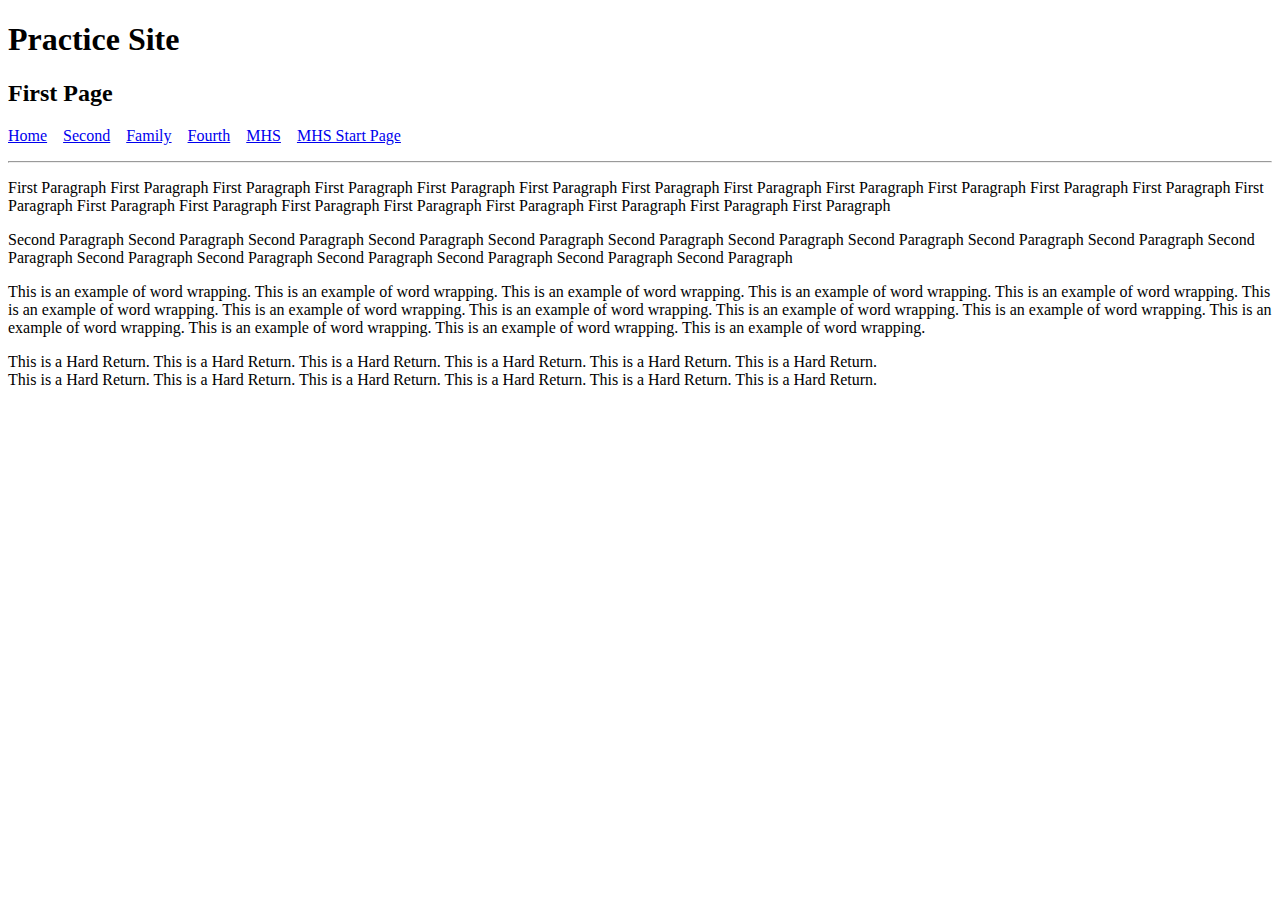
==== index.html @ 09d9230c "Removed duplicates" ====
<!DOCTYPE html>
<html lang="en">
<head>
    <meta charset="utf-8">
    <title>Home Page</title>
</head>

<body>
	<h1>Practice Site</h1>
	<h2>First Page</h2>
	<p><a href="index.html">Home</a>&nbsp;&nbsp;&nbsp;&nbsp;<a href="second.html">Second</a>&nbsp;&nbsp;&nbsp;&nbsp;<a href="family.html">Family</a>&nbsp;&nbsp;&nbsp;&nbsp;<a href="fourth.html">Fourth</a>&nbsp;&nbsp;&nbsp;&nbsp;<a href="https://milfordschools.org" target="_blank">MHS</a>&nbsp;&nbsp;&nbsp;&nbsp;<a href="https://milfordschools.me" target="_blank">MHS Start Page</a></p>
	<hr>
	<p>First Paragraph First Paragraph First Paragraph First Paragraph First Paragraph First Paragraph First Paragraph First Paragraph First Paragraph First Paragraph First Paragraph First Paragraph First Paragraph First Paragraph First Paragraph First Paragraph First Paragraph First Paragraph First Paragraph First Paragraph First Paragraph </p>
	<p>Second Paragraph Second Paragraph Second Paragraph Second Paragraph Second Paragraph Second Paragraph Second Paragraph Second Paragraph Second Paragraph Second Paragraph Second Paragraph Second Paragraph Second Paragraph Second Paragraph Second Paragraph Second Paragraph Second Paragraph </p>
	
	<p>This is an example of word wrapping. This is an example of word wrapping. This is an example of word wrapping. This is an example of word wrapping. This is an example of word wrapping. This is an example of word wrapping. This is an example of word wrapping. This is an example of word wrapping. This is an example of word wrapping. This is an example of word wrapping. This is an example of word wrapping. This is an example of word wrapping. This is an example of word wrapping. This is an example of word wrapping. </p>
	
	<p>This is a Hard Return. This is a Hard Return. This is a Hard Return. This is a Hard Return. This is a Hard Return. This is a Hard Return. <br> This is a Hard Return. This is a Hard Return. This is a Hard Return. This is a Hard Return. This is a Hard Return. This is a Hard Return. </p>
</body>
</html>
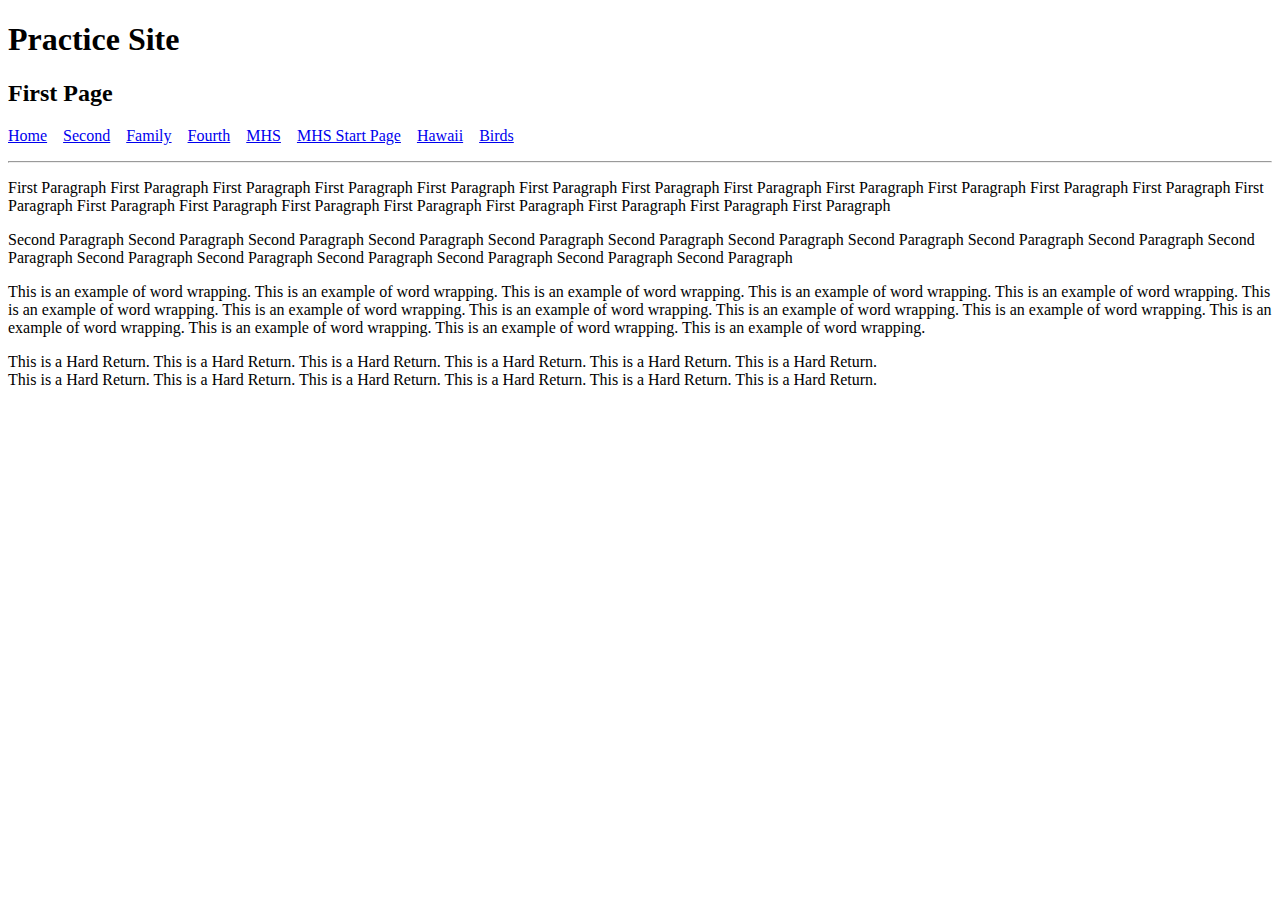
==== commit 6aeafb4b: "Added folders, added photos, added navigations" ====
--- a/index.html
+++ b/index.html
@@ -8,7 +8,7 @@
 <body>
 	<h1>Practice Site</h1>
 	<h2>First Page</h2>
-	<p><a href="index.html">Home</a>&nbsp;&nbsp;&nbsp;&nbsp;<a href="second.html">Second</a>&nbsp;&nbsp;&nbsp;&nbsp;<a href="family.html">Family</a>&nbsp;&nbsp;&nbsp;&nbsp;<a href="fourth.html">Fourth</a>&nbsp;&nbsp;&nbsp;&nbsp;<a href="https://milfordschools.org" target="_blank">MHS</a>&nbsp;&nbsp;&nbsp;&nbsp;<a href="https://milfordschools.me" target="_blank">MHS Start Page</a></p>
+	<p><a href="index.html">Home</a>&nbsp;&nbsp;&nbsp;&nbsp;<a href="second.html">Second</a>&nbsp;&nbsp;&nbsp;&nbsp;<a href="family.html">Family</a>&nbsp;&nbsp;&nbsp;&nbsp;<a href="fourth.html">Fourth</a>&nbsp;&nbsp;&nbsp;&nbsp;<a href="https://milfordschools.org" target="_blank">MHS</a>&nbsp;&nbsp;&nbsp;&nbsp;<a href="https://milfordschools.me" target="_blank">MHS Start Page</a>&nbsp;&nbsp;&nbsp;&nbsp;<a href="Hawaii finished - Copy/hawaii.html">Hawaii</a>&nbsp;&nbsp;&nbsp;&nbsp;<a href="Birds/birds.html">Birds</a></p>
 	<hr>
 	<p>First Paragraph First Paragraph First Paragraph First Paragraph First Paragraph First Paragraph First Paragraph First Paragraph First Paragraph First Paragraph First Paragraph First Paragraph First Paragraph First Paragraph First Paragraph First Paragraph First Paragraph First Paragraph First Paragraph First Paragraph First Paragraph </p>
 	<p>Second Paragraph Second Paragraph Second Paragraph Second Paragraph Second Paragraph Second Paragraph Second Paragraph Second Paragraph Second Paragraph Second Paragraph Second Paragraph Second Paragraph Second Paragraph Second Paragraph Second Paragraph Second Paragraph Second Paragraph </p>
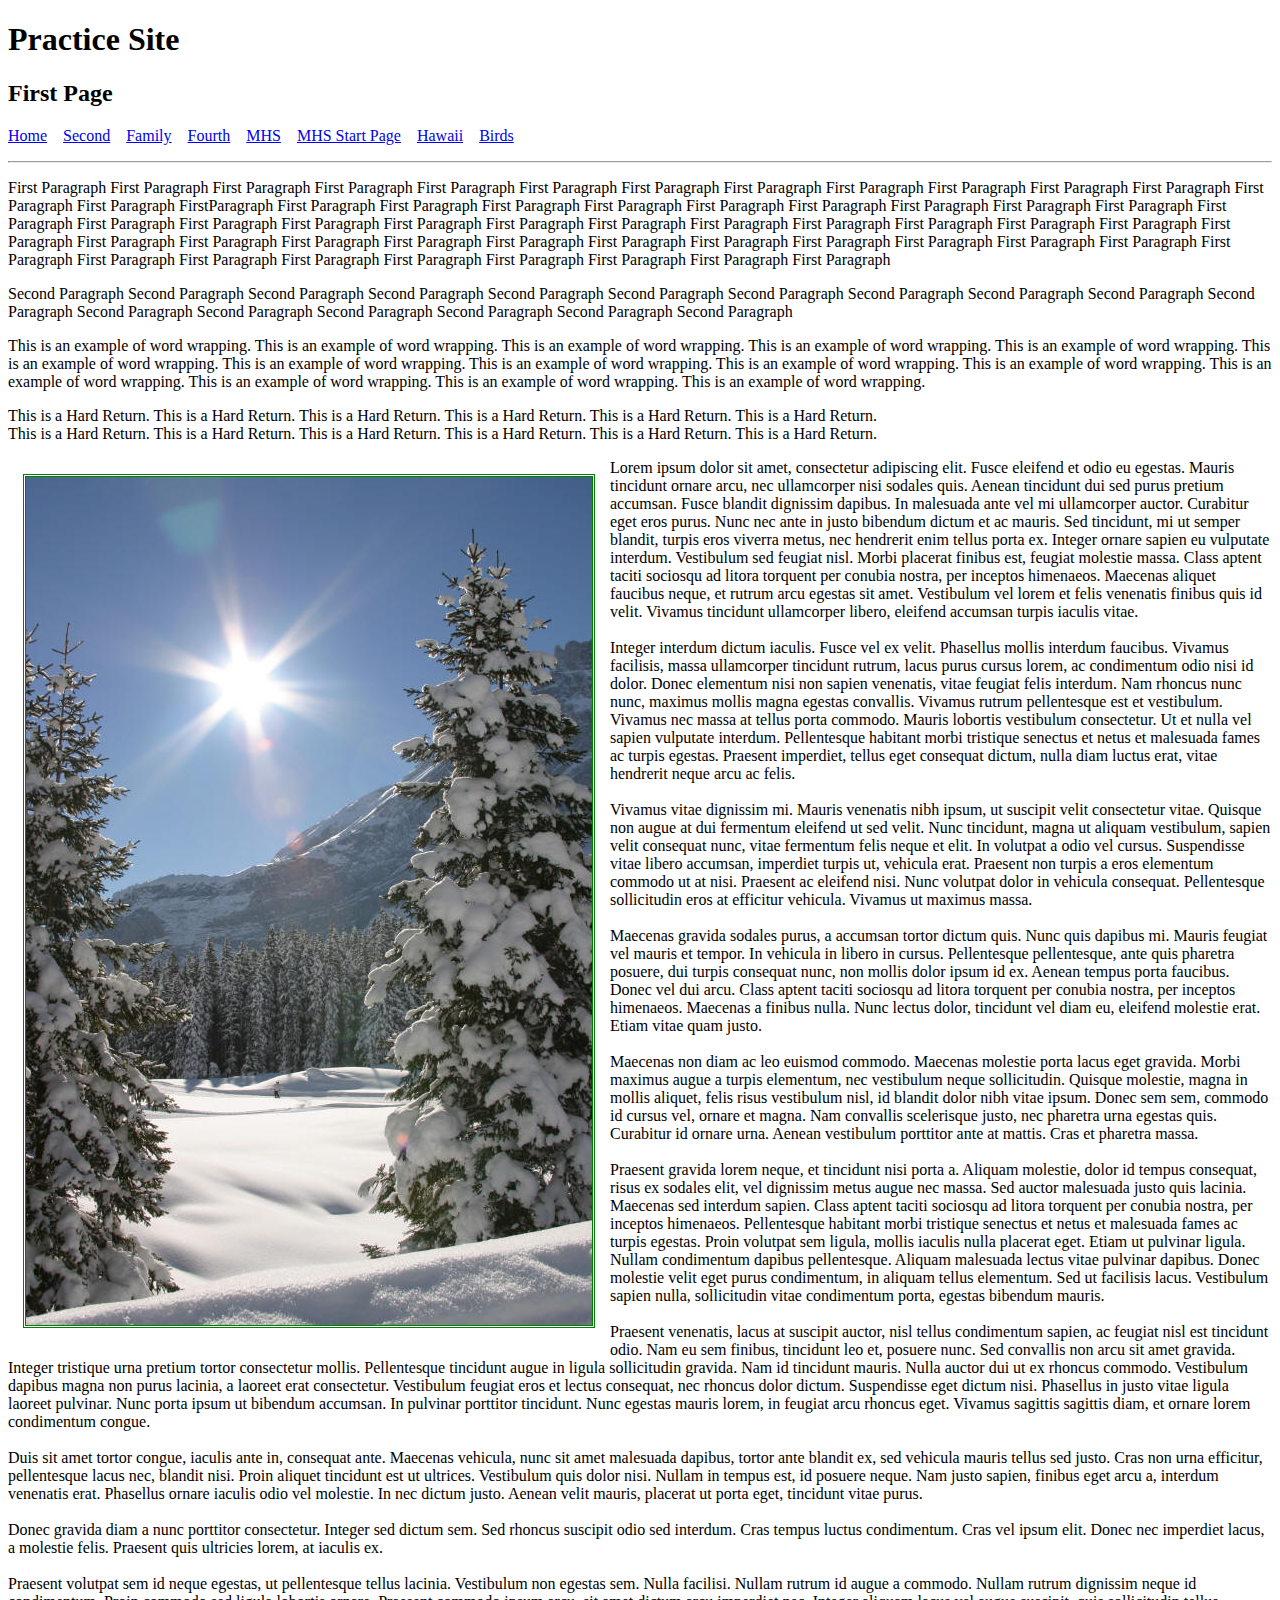
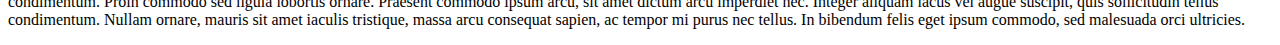
==== commit 8817a9b3: "CSS Changes" ====
--- a/index.html
+++ b/index.html
@@ -1,6 +1,7 @@
 <!DOCTYPE html>
 <html lang="en">
 <head>
+	<link rel="stylesheet" type="text/css" href="main.css">
     <meta charset="utf-8">
     <title>Home Page</title>
 </head>
@@ -10,12 +11,36 @@
 	<h2>First Page</h2>
 	<p><a href="index.html">Home</a>&nbsp;&nbsp;&nbsp;&nbsp;<a href="second.html">Second</a>&nbsp;&nbsp;&nbsp;&nbsp;<a href="family.html">Family</a>&nbsp;&nbsp;&nbsp;&nbsp;<a href="fourth.html">Fourth</a>&nbsp;&nbsp;&nbsp;&nbsp;<a href="https://milfordschools.org" target="_blank">MHS</a>&nbsp;&nbsp;&nbsp;&nbsp;<a href="https://milfordschools.me" target="_blank">MHS Start Page</a>&nbsp;&nbsp;&nbsp;&nbsp;<a href="Hawaii finished - Copy/hawaii.html">Hawaii</a>&nbsp;&nbsp;&nbsp;&nbsp;<a href="Birds/birds.html">Birds</a></p>
 	<hr>
-	<p>First Paragraph First Paragraph First Paragraph First Paragraph First Paragraph First Paragraph First Paragraph First Paragraph First Paragraph First Paragraph First Paragraph First Paragraph First Paragraph First Paragraph First Paragraph First Paragraph First Paragraph First Paragraph First Paragraph First Paragraph First Paragraph </p>
+	
+	<p>First Paragraph First Paragraph First Paragraph   First Paragraph First Paragraph First Paragraph First Paragraph First Paragraph First Paragraph First Paragraph First Paragraph First Paragraph First Paragraph First Paragraph FirstParagraph First Paragraph First Paragraph First Paragraph First Paragraph First Paragraph First Paragraph First Paragraph First Paragraph First Paragraph First Paragraph First Paragraph First Paragraph First Paragraph First Paragraph First Paragraph First Paragraph First Paragraph First Paragraph First Paragraph First Paragraph First Paragraph First Paragraph First Paragraph First Paragraph First Paragraph First Paragraph First Paragraph First Paragraph First Paragraph First Paragraph First Paragraph First Paragraph First Paragraph First Paragraph First Paragraph First Paragraph First Paragraph First Paragraph First Paragraph First Paragraph First Paragraph First Paragraph </p>
 	<p>Second Paragraph Second Paragraph Second Paragraph Second Paragraph Second Paragraph Second Paragraph Second Paragraph Second Paragraph Second Paragraph Second Paragraph Second Paragraph Second Paragraph Second Paragraph Second Paragraph Second Paragraph Second Paragraph Second Paragraph </p>
 	
 	<p>This is an example of word wrapping. This is an example of word wrapping. This is an example of word wrapping. This is an example of word wrapping. This is an example of word wrapping. This is an example of word wrapping. This is an example of word wrapping. This is an example of word wrapping. This is an example of word wrapping. This is an example of word wrapping. This is an example of word wrapping. This is an example of word wrapping. This is an example of word wrapping. This is an example of word wrapping. </p>
 	
 	<p>This is a Hard Return. This is a Hard Return. This is a Hard Return. This is a Hard Return. This is a Hard Return. This is a Hard Return. <br> This is a Hard Return. This is a Hard Return. This is a Hard Return. This is a Hard Return. This is a Hard Return. This is a Hard Return. </p>
+	
+	
+	<p>
+<img src="images2/pics/winter.jpg" class="leftImage" align="baseline" />
+Lorem ipsum dolor sit amet, consectetur adipiscing elit. Fusce eleifend et odio eu egestas. Mauris tincidunt ornare arcu, nec ullamcorper nisi sodales quis. Aenean tincidunt dui sed purus pretium accumsan. Fusce blandit dignissim dapibus. In malesuada ante vel mi ullamcorper auctor. Curabitur eget eros purus. Nunc nec ante in justo bibendum dictum et ac mauris. Sed tincidunt, mi ut semper blandit, turpis eros viverra metus, nec hendrerit enim tellus porta ex. Integer ornare sapien eu vulputate interdum. Vestibulum sed feugiat nisl. Morbi placerat finibus est, feugiat molestie massa. Class aptent taciti sociosqu ad litora torquent per conubia nostra, per inceptos himenaeos. Maecenas aliquet faucibus neque, et rutrum arcu egestas sit amet. Vestibulum vel lorem et felis venenatis finibus quis id velit. Vivamus tincidunt ullamcorper libero, eleifend accumsan turpis iaculis vitae. <br><br>
+
+Integer interdum dictum iaculis. Fusce vel ex velit. Phasellus mollis interdum faucibus. Vivamus facilisis, massa ullamcorper tincidunt rutrum, lacus purus cursus lorem, ac condimentum odio nisi id dolor. Donec elementum nisi non sapien venenatis, vitae feugiat felis interdum. Nam rhoncus nunc nunc, maximus mollis magna egestas convallis. Vivamus rutrum pellentesque est et vestibulum. Vivamus nec massa at tellus porta commodo. Mauris lobortis vestibulum consectetur. Ut et nulla vel sapien vulputate interdum. Pellentesque habitant morbi tristique senectus et netus et malesuada fames ac turpis egestas. Praesent imperdiet, tellus eget consequat dictum, nulla diam luctus erat, vitae hendrerit neque arcu ac felis.<br><br>
+
+Vivamus vitae dignissim mi. Mauris venenatis nibh ipsum, ut suscipit velit consectetur vitae. Quisque non augue at dui fermentum eleifend ut sed velit. Nunc tincidunt, magna ut aliquam vestibulum, sapien velit consequat nunc, vitae fermentum felis neque et elit. In volutpat a odio vel cursus. Suspendisse vitae libero accumsan, imperdiet turpis ut, vehicula erat. Praesent non turpis a eros elementum commodo ut at nisi. Praesent ac eleifend nisi. Nunc volutpat dolor in vehicula consequat. Pellentesque sollicitudin eros at efficitur vehicula. Vivamus ut maximus massa. <br><br>
+
+Maecenas gravida sodales purus, a accumsan tortor dictum quis. Nunc quis dapibus mi. Mauris feugiat vel mauris et tempor. In vehicula in libero in cursus. Pellentesque pellentesque, ante quis pharetra posuere, dui turpis consequat nunc, non mollis dolor ipsum id ex. Aenean tempus porta faucibus. Donec vel dui arcu. Class aptent taciti sociosqu ad litora torquent per conubia nostra, per inceptos himenaeos. Maecenas a finibus nulla. Nunc lectus dolor, tincidunt vel diam eu, eleifend molestie erat. Etiam vitae quam justo.<br><br>
+
+Maecenas non diam ac leo euismod commodo. Maecenas molestie porta lacus eget gravida. Morbi maximus augue a turpis elementum, nec vestibulum neque sollicitudin. Quisque molestie, magna in mollis aliquet, felis risus vestibulum nisl, id blandit dolor nibh vitae ipsum. Donec sem sem, commodo id cursus vel, ornare et magna. Nam convallis scelerisque justo, nec pharetra urna egestas quis. Curabitur id ornare urna. Aenean vestibulum porttitor ante at mattis. Cras et pharetra massa.<br><br>
+
+Praesent gravida lorem neque, et tincidunt nisi porta a. Aliquam molestie, dolor id tempus consequat, risus ex sodales elit, vel dignissim metus augue nec massa. Sed auctor malesuada justo quis lacinia. Maecenas sed interdum sapien. Class aptent taciti sociosqu ad litora torquent per conubia nostra, per inceptos himenaeos. Pellentesque habitant morbi tristique senectus et netus et malesuada fames ac turpis egestas. Proin volutpat sem ligula, mollis iaculis nulla placerat eget. Etiam ut pulvinar ligula. Nullam condimentum dapibus pellentesque. Aliquam malesuada lectus vitae pulvinar dapibus. Donec molestie velit eget purus condimentum, in aliquam tellus elementum. Sed ut facilisis lacus. Vestibulum sapien nulla, sollicitudin vitae condimentum porta, egestas bibendum mauris.<br><br>
+
+Praesent venenatis, lacus at suscipit auctor, nisl tellus condimentum sapien, ac feugiat nisl est tincidunt odio. Nam eu sem finibus, tincidunt leo et, posuere nunc. Sed convallis non arcu sit amet gravida. Integer tristique urna pretium tortor consectetur mollis. Pellentesque tincidunt augue in ligula sollicitudin gravida. Nam id tincidunt mauris. Nulla auctor dui ut ex rhoncus commodo. Vestibulum dapibus magna non purus lacinia, a laoreet erat consectetur. Vestibulum feugiat eros et lectus consequat, nec rhoncus dolor dictum. Suspendisse eget dictum nisi. Phasellus in justo vitae ligula laoreet pulvinar. Nunc porta ipsum ut bibendum accumsan. In pulvinar porttitor tincidunt. Nunc egestas mauris lorem, in feugiat arcu rhoncus eget. Vivamus sagittis sagittis diam, et ornare lorem condimentum congue.<br><br>
+
+Duis sit amet tortor congue, iaculis ante in, consequat ante. Maecenas vehicula, nunc sit amet malesuada dapibus, tortor ante blandit ex, sed vehicula mauris tellus sed justo. Cras non urna efficitur, pellentesque lacus nec, blandit nisi. Proin aliquet tincidunt est ut ultrices. Vestibulum quis dolor nisi. Nullam in tempus est, id posuere neque. Nam justo sapien, finibus eget arcu a, interdum venenatis erat. Phasellus ornare iaculis odio vel molestie. In nec dictum justo. Aenean velit mauris, placerat ut porta eget, tincidunt vitae purus.<br><br>
+
+Donec gravida diam a nunc porttitor consectetur. Integer sed dictum sem. Sed rhoncus suscipit odio sed interdum. Cras tempus luctus condimentum. Cras vel ipsum elit. Donec nec imperdiet lacus, a molestie felis. Praesent quis ultricies lorem, at iaculis ex.<br><br>
+
+Praesent volutpat sem id neque egestas, ut pellentesque tellus lacinia. Vestibulum non egestas sem. Nulla facilisi. Nullam rutrum id augue a commodo. Nullam rutrum dignissim neque id condimentum. Proin commodo sed ligula lobortis ornare. Praesent commodo ipsum arcu, sit amet dictum arcu imperdiet nec. Integer aliquam lacus vel augue suscipit, quis sollicitudin tellus condimentum. Nullam ornare, mauris sit amet iaculis tristique, massa arcu consequat sapien, ac tempor mi purus nec tellus. In bibendum felis eget ipsum commodo, sed malesuada orci ultricies. </p>
 </body>
 </html>
 	--- a/main.css
+++ b/main.css
@@ -0,0 +1,10 @@
+@charset "utf-8";
+/* CSS Document */
+
+.leftImage {
+			float: left;
+			border: medium double green;
+			margin: 15px;
+			width: 200;
+			height: auto;
+		}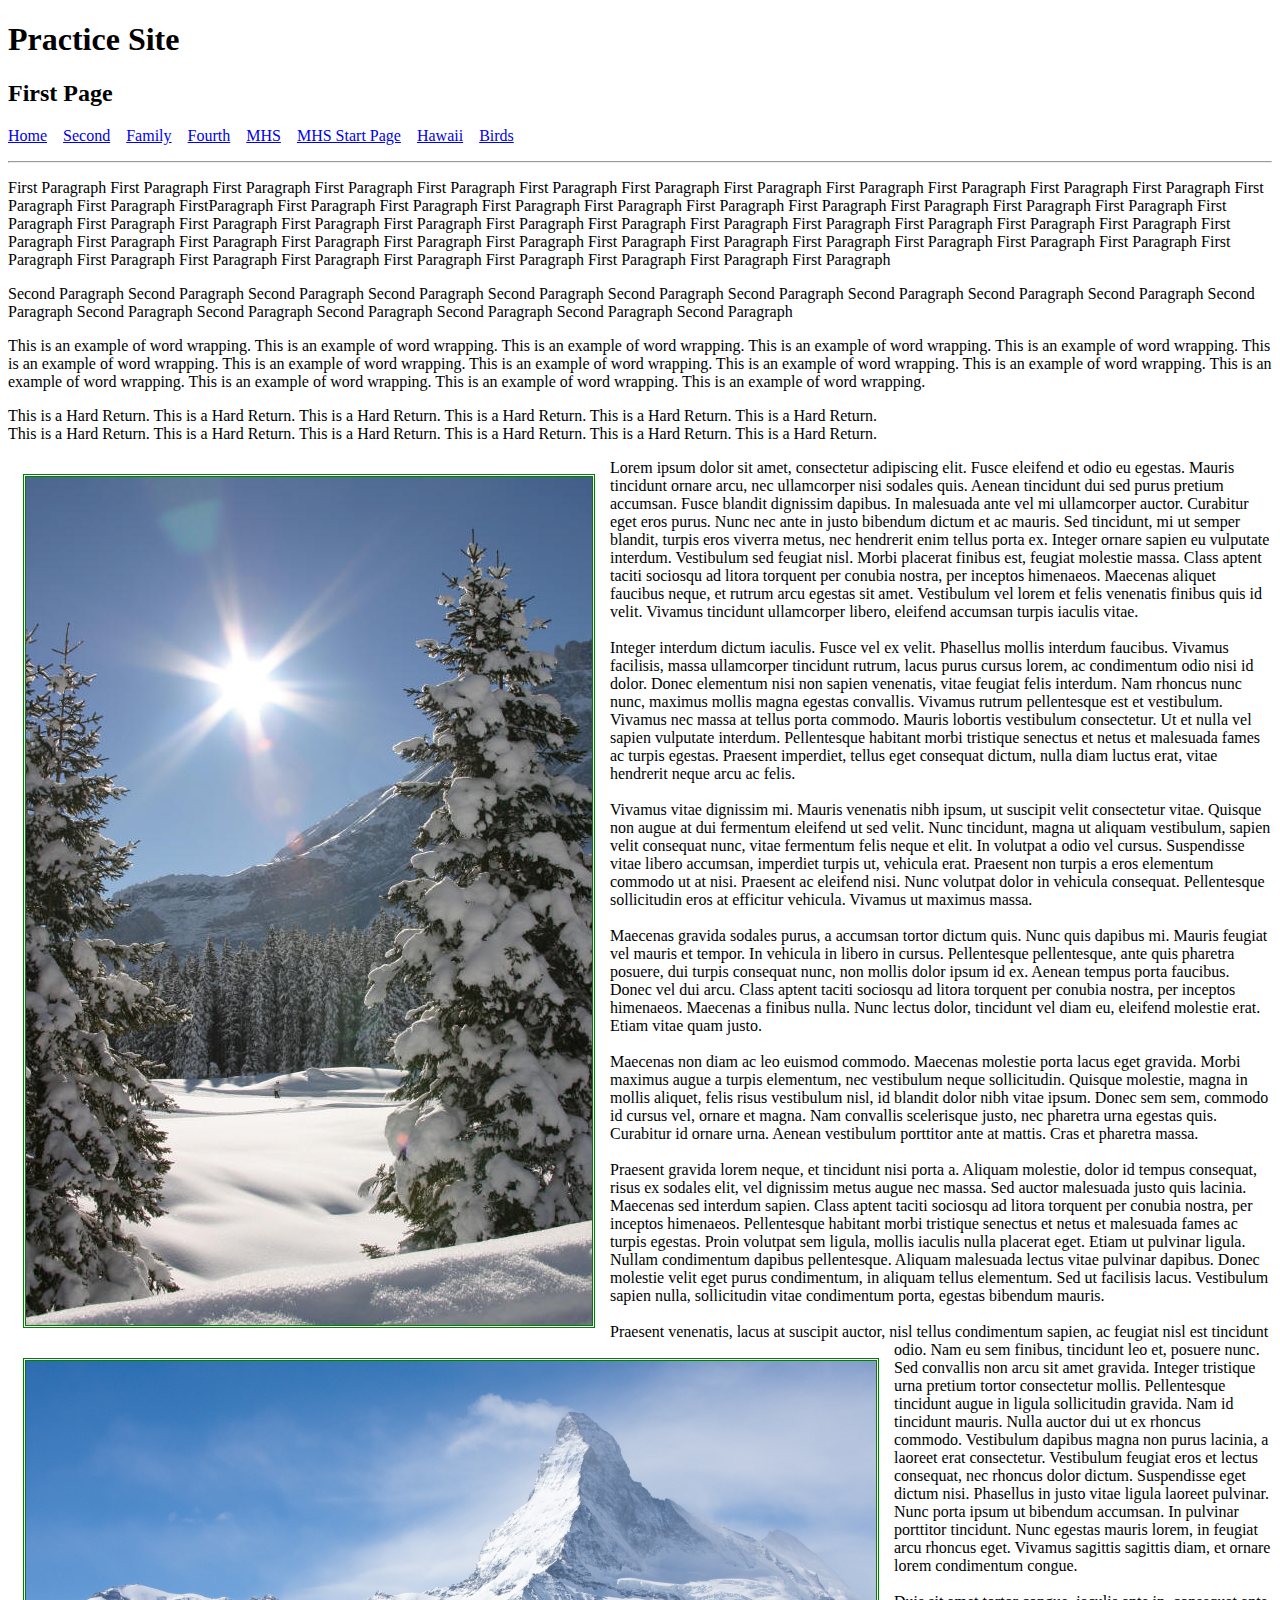
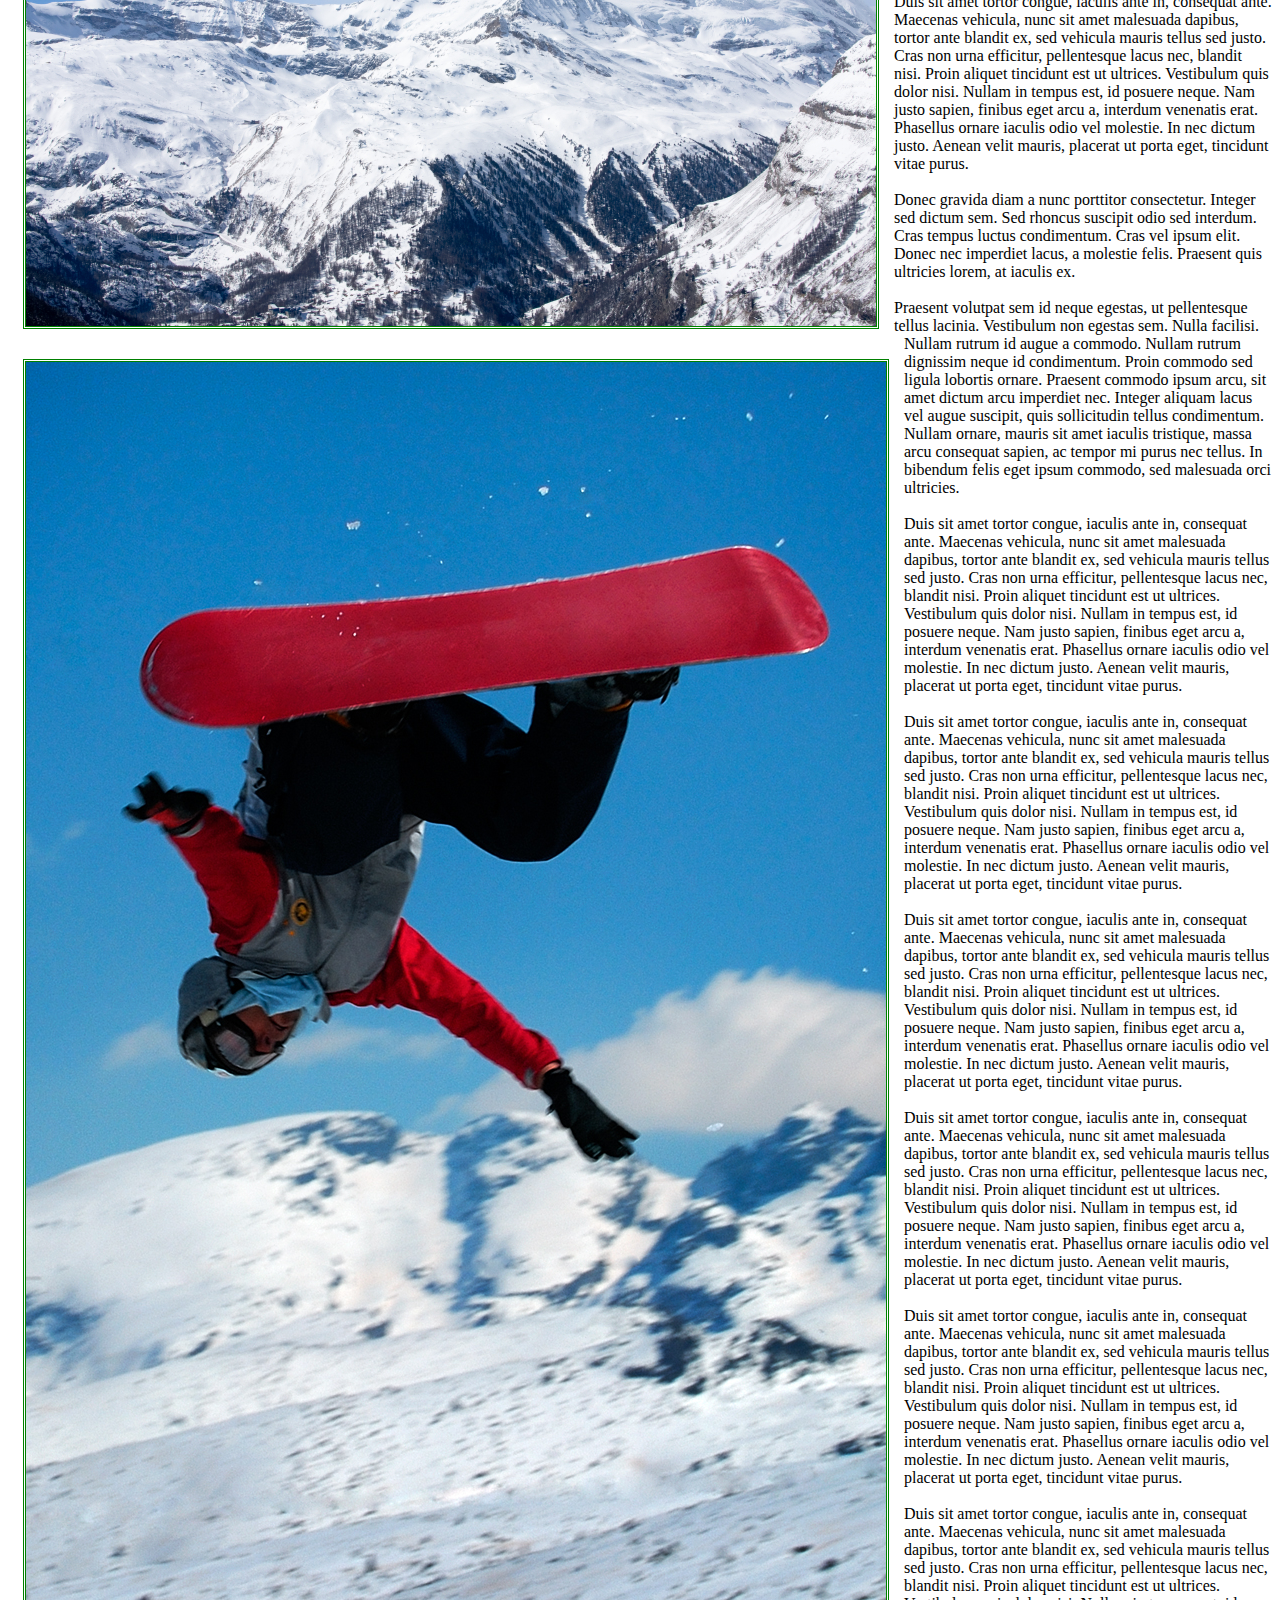
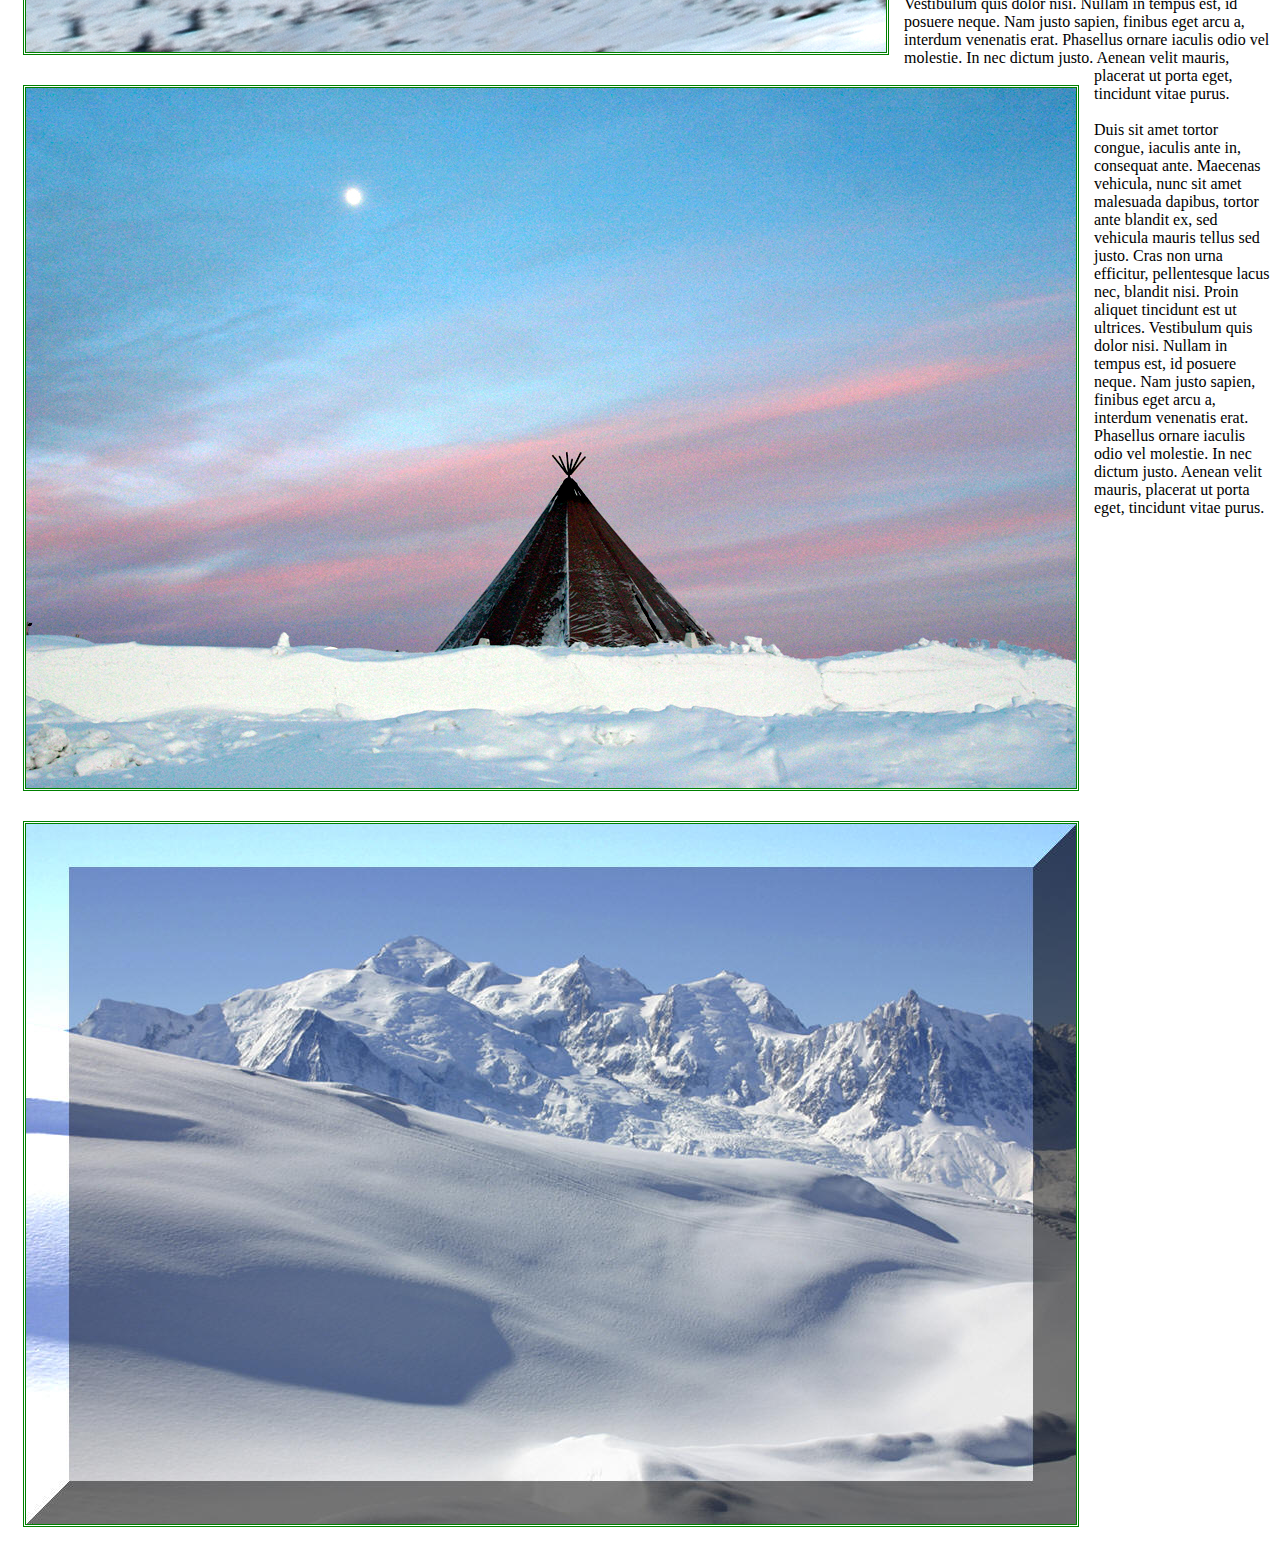
==== commit a4abf026: "Right Images" ====
--- a/index.html
+++ b/index.html
@@ -30,17 +30,27 @@
 
 Maecenas gravida sodales purus, a accumsan tortor dictum quis. Nunc quis dapibus mi. Mauris feugiat vel mauris et tempor. In vehicula in libero in cursus. Pellentesque pellentesque, ante quis pharetra posuere, dui turpis consequat nunc, non mollis dolor ipsum id ex. Aenean tempus porta faucibus. Donec vel dui arcu. Class aptent taciti sociosqu ad litora torquent per conubia nostra, per inceptos himenaeos. Maecenas a finibus nulla. Nunc lectus dolor, tincidunt vel diam eu, eleifend molestie erat. Etiam vitae quam justo.<br><br>
 
-Maecenas non diam ac leo euismod commodo. Maecenas molestie porta lacus eget gravida. Morbi maximus augue a turpis elementum, nec vestibulum neque sollicitudin. Quisque molestie, magna in mollis aliquet, felis risus vestibulum nisl, id blandit dolor nibh vitae ipsum. Donec sem sem, commodo id cursus vel, ornare et magna. Nam convallis scelerisque justo, nec pharetra urna egestas quis. Curabitur id ornare urna. Aenean vestibulum porttitor ante at mattis. Cras et pharetra massa.<br><br>
+<img src="images2/pics/peak.jpg" class="leftImage" alt=""/>Maecenas non diam ac leo euismod commodo. Maecenas molestie porta lacus eget gravida. Morbi maximus augue a turpis elementum, nec vestibulum neque sollicitudin. Quisque molestie, magna in mollis aliquet, felis risus vestibulum nisl, id blandit dolor nibh vitae ipsum. Donec sem sem, commodo id cursus vel, ornare et magna. Nam convallis scelerisque justo, nec pharetra urna egestas quis. Curabitur id ornare urna. Aenean vestibulum porttitor ante at mattis. Cras et pharetra massa.<br><br>
 
 Praesent gravida lorem neque, et tincidunt nisi porta a. Aliquam molestie, dolor id tempus consequat, risus ex sodales elit, vel dignissim metus augue nec massa. Sed auctor malesuada justo quis lacinia. Maecenas sed interdum sapien. Class aptent taciti sociosqu ad litora torquent per conubia nostra, per inceptos himenaeos. Pellentesque habitant morbi tristique senectus et netus et malesuada fames ac turpis egestas. Proin volutpat sem ligula, mollis iaculis nulla placerat eget. Etiam ut pulvinar ligula. Nullam condimentum dapibus pellentesque. Aliquam malesuada lectus vitae pulvinar dapibus. Donec molestie velit eget purus condimentum, in aliquam tellus elementum. Sed ut facilisis lacus. Vestibulum sapien nulla, sollicitudin vitae condimentum porta, egestas bibendum mauris.<br><br>
 
-Praesent venenatis, lacus at suscipit auctor, nisl tellus condimentum sapien, ac feugiat nisl est tincidunt odio. Nam eu sem finibus, tincidunt leo et, posuere nunc. Sed convallis non arcu sit amet gravida. Integer tristique urna pretium tortor consectetur mollis. Pellentesque tincidunt augue in ligula sollicitudin gravida. Nam id tincidunt mauris. Nulla auctor dui ut ex rhoncus commodo. Vestibulum dapibus magna non purus lacinia, a laoreet erat consectetur. Vestibulum feugiat eros et lectus consequat, nec rhoncus dolor dictum. Suspendisse eget dictum nisi. Phasellus in justo vitae ligula laoreet pulvinar. Nunc porta ipsum ut bibendum accumsan. In pulvinar porttitor tincidunt. Nunc egestas mauris lorem, in feugiat arcu rhoncus eget. Vivamus sagittis sagittis diam, et ornare lorem condimentum congue.<br><br>
+<img src="images2/pics/snowboard.jpg" class="leftImage" alt=""/>Praesent venenatis, lacus at suscipit auctor, nisl tellus condimentum sapien, ac feugiat nisl est tincidunt odio. Nam eu sem finibus, tincidunt leo et, posuere nunc. Sed convallis non arcu sit amet gravida. Integer tristique urna pretium tortor consectetur mollis. Pellentesque tincidunt augue in ligula sollicitudin gravida. Nam id tincidunt mauris. Nulla auctor dui ut ex rhoncus commodo. Vestibulum dapibus magna non purus lacinia, a laoreet erat consectetur. Vestibulum feugiat eros et lectus consequat, nec rhoncus dolor dictum. Suspendisse eget dictum nisi. Phasellus in justo vitae ligula laoreet pulvinar. Nunc porta ipsum ut bibendum accumsan. In pulvinar porttitor tincidunt. Nunc egestas mauris lorem, in feugiat arcu rhoncus eget. Vivamus sagittis sagittis diam, et ornare lorem condimentum congue.<br><br>
 
 Duis sit amet tortor congue, iaculis ante in, consequat ante. Maecenas vehicula, nunc sit amet malesuada dapibus, tortor ante blandit ex, sed vehicula mauris tellus sed justo. Cras non urna efficitur, pellentesque lacus nec, blandit nisi. Proin aliquet tincidunt est ut ultrices. Vestibulum quis dolor nisi. Nullam in tempus est, id posuere neque. Nam justo sapien, finibus eget arcu a, interdum venenatis erat. Phasellus ornare iaculis odio vel molestie. In nec dictum justo. Aenean velit mauris, placerat ut porta eget, tincidunt vitae purus.<br><br>
 
 Donec gravida diam a nunc porttitor consectetur. Integer sed dictum sem. Sed rhoncus suscipit odio sed interdum. Cras tempus luctus condimentum. Cras vel ipsum elit. Donec nec imperdiet lacus, a molestie felis. Praesent quis ultricies lorem, at iaculis ex.<br><br>
 
-Praesent volutpat sem id neque egestas, ut pellentesque tellus lacinia. Vestibulum non egestas sem. Nulla facilisi. Nullam rutrum id augue a commodo. Nullam rutrum dignissim neque id condimentum. Proin commodo sed ligula lobortis ornare. Praesent commodo ipsum arcu, sit amet dictum arcu imperdiet nec. Integer aliquam lacus vel augue suscipit, quis sollicitudin tellus condimentum. Nullam ornare, mauris sit amet iaculis tristique, massa arcu consequat sapien, ac tempor mi purus nec tellus. In bibendum felis eget ipsum commodo, sed malesuada orci ultricies. </p>
+Praesent volutpat sem id neque egestas, ut pellentesque tellus lacinia. Vestibulum non egestas sem. Nulla facilisi. Nullam rutrum id augue a commodo. Nullam rutrum dignissim neque id condimentum. Proin commodo sed ligula lobortis ornare. Praesent commodo ipsum arcu, sit amet dictum arcu imperdiet nec. Integer aliquam lacus vel augue suscipit, quis sollicitudin tellus condimentum. Nullam ornare, mauris sit amet iaculis tristique, massa arcu consequat sapien, ac tempor mi purus nec tellus. In bibendum felis eget ipsum commodo, sed malesuada orci ultricies. <br><br>
+	
+	Duis sit amet tortor congue, iaculis ante in, consequat ante. Maecenas vehicula, nunc sit amet malesuada dapibus, tortor ante blandit ex, sed vehicula mauris tellus sed justo. Cras non urna efficitur, pellentesque lacus nec, blandit nisi. Proin aliquet tincidunt est ut ultrices. Vestibulum quis dolor nisi. Nullam in tempus est, id posuere neque. Nam justo sapien, finibus eget arcu a, interdum venenatis erat. Phasellus ornare iaculis odio vel molestie. In nec dictum justo. Aenean velit mauris, placerat ut porta eget, tincidunt vitae purus.<br><br>
+	<img src="images2/pics/tepee.jpg" class="leftImage" alt=""/>Duis sit amet tortor congue, iaculis ante in, consequat ante. Maecenas vehicula, nunc sit amet malesuada dapibus, tortor ante blandit ex, sed vehicula mauris tellus sed justo. Cras non urna efficitur, pellentesque lacus nec, blandit nisi. Proin aliquet tincidunt est ut ultrices. Vestibulum quis dolor nisi. Nullam in tempus est, id posuere neque. Nam justo sapien, finibus eget arcu a, interdum venenatis erat. Phasellus ornare iaculis odio vel molestie. In nec dictum justo. Aenean velit mauris, placerat ut porta eget, tincidunt vitae purus.<br><br>
+		Duis sit amet tortor congue, iaculis ante in, consequat ante. Maecenas vehicula, nunc sit amet malesuada dapibus, tortor ante blandit ex, sed vehicula mauris tellus sed justo. Cras non urna efficitur, pellentesque lacus nec, blandit nisi. Proin aliquet tincidunt est ut ultrices. Vestibulum quis dolor nisi. Nullam in tempus est, id posuere neque. Nam justo sapien, finibus eget arcu a, interdum venenatis erat. Phasellus ornare iaculis odio vel molestie. In nec dictum justo. Aenean velit mauris, placerat ut porta eget, tincidunt vitae purus.<br><br>
+		Duis sit amet tortor congue, iaculis ante in, consequat ante. Maecenas vehicula, nunc sit amet malesuada dapibus, tortor ante blandit ex, sed vehicula mauris tellus sed justo. Cras non urna efficitur, pellentesque lacus nec, blandit nisi. Proin aliquet tincidunt est ut ultrices. Vestibulum quis dolor nisi. Nullam in tempus est, id posuere neque. Nam justo sapien, finibus eget arcu a, interdum venenatis erat. Phasellus ornare iaculis odio vel molestie. In nec dictum justo. Aenean velit mauris, placerat ut porta eget, tincidunt vitae purus.<br><br>
+		<img src="images2/pics/mt.jpg" class="leftImage" alt=""/>Duis sit amet tortor congue, iaculis ante in, consequat ante. Maecenas vehicula, nunc sit amet malesuada dapibus, tortor ante blandit ex, sed vehicula mauris tellus sed justo. Cras non urna efficitur, pellentesque lacus nec, blandit nisi. Proin aliquet tincidunt est ut ultrices. Vestibulum quis dolor nisi. Nullam in tempus est, id posuere neque. Nam justo sapien, finibus eget arcu a, interdum venenatis erat. Phasellus ornare iaculis odio vel molestie. In nec dictum justo. Aenean velit mauris, placerat ut porta eget, tincidunt vitae purus.<br><br>
+		Duis sit amet tortor congue, iaculis ante in, consequat ante. Maecenas vehicula, nunc sit amet malesuada dapibus, tortor ante blandit ex, sed vehicula mauris tellus sed justo. Cras non urna efficitur, pellentesque lacus nec, blandit nisi. Proin aliquet tincidunt est ut ultrices. Vestibulum quis dolor nisi. Nullam in tempus est, id posuere neque. Nam justo sapien, finibus eget arcu a, interdum venenatis erat. Phasellus ornare iaculis odio vel molestie. In nec dictum justo. Aenean velit mauris, placerat ut porta eget, tincidunt vitae purus.<br><br>
+		Duis sit amet tortor congue, iaculis ante in, consequat ante. Maecenas vehicula, nunc sit amet malesuada dapibus, tortor ante blandit ex, sed vehicula mauris tellus sed justo. Cras non urna efficitur, pellentesque lacus nec, blandit nisi. Proin aliquet tincidunt est ut ultrices. Vestibulum quis dolor nisi. Nullam in tempus est, id posuere neque. Nam justo sapien, finibus eget arcu a, interdum venenatis erat. Phasellus ornare iaculis odio vel molestie. In nec dictum justo. Aenean velit mauris, placerat ut porta eget, tincidunt vitae purus.<br><br>
+		
+	</p>
 </body>
 </html>
 	--- a/main.css
+++ b/main.css
@@ -7,4 +7,12 @@
 			margin: 15px;
 			width: 200;
 			height: auto;
+		}
+
+.rightImage {
+			float: right;
+			border: medium double green;
+			margin: 15px;
+			width: 200;
+			height: auto;
 		}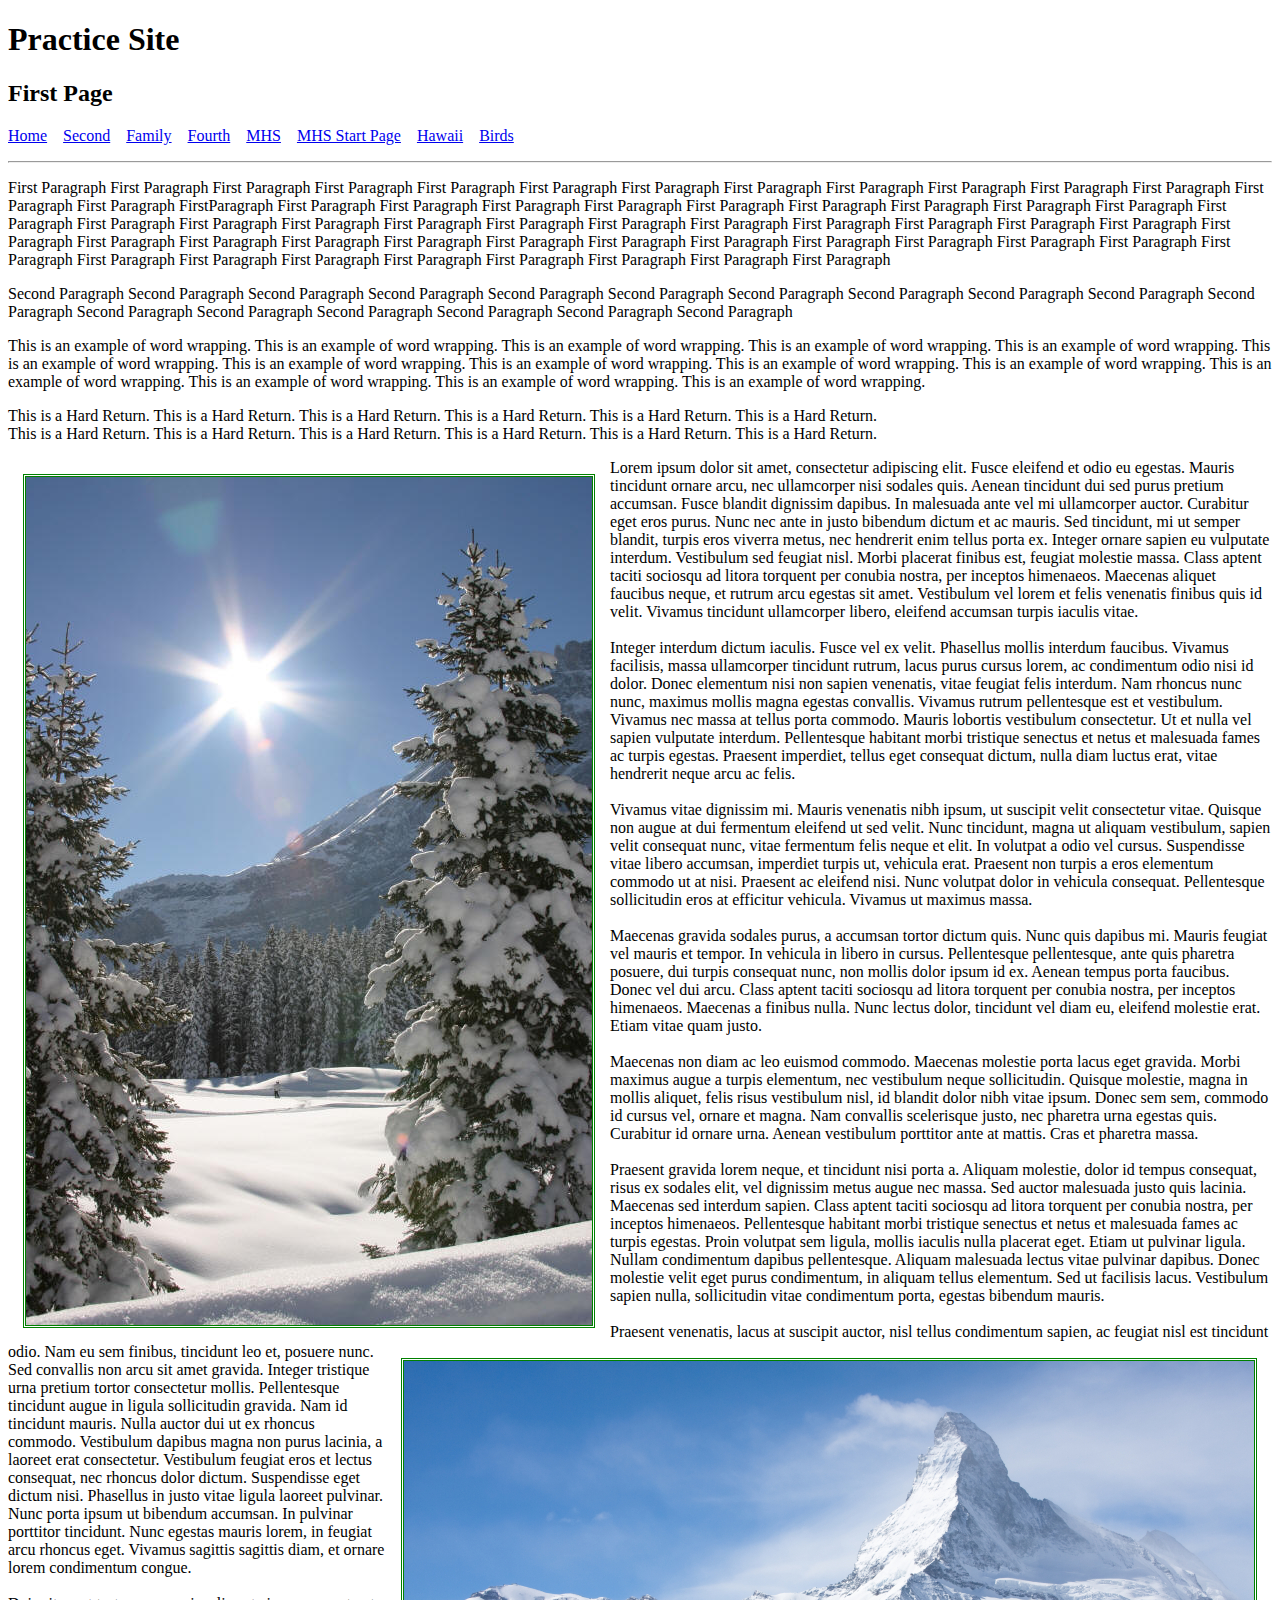
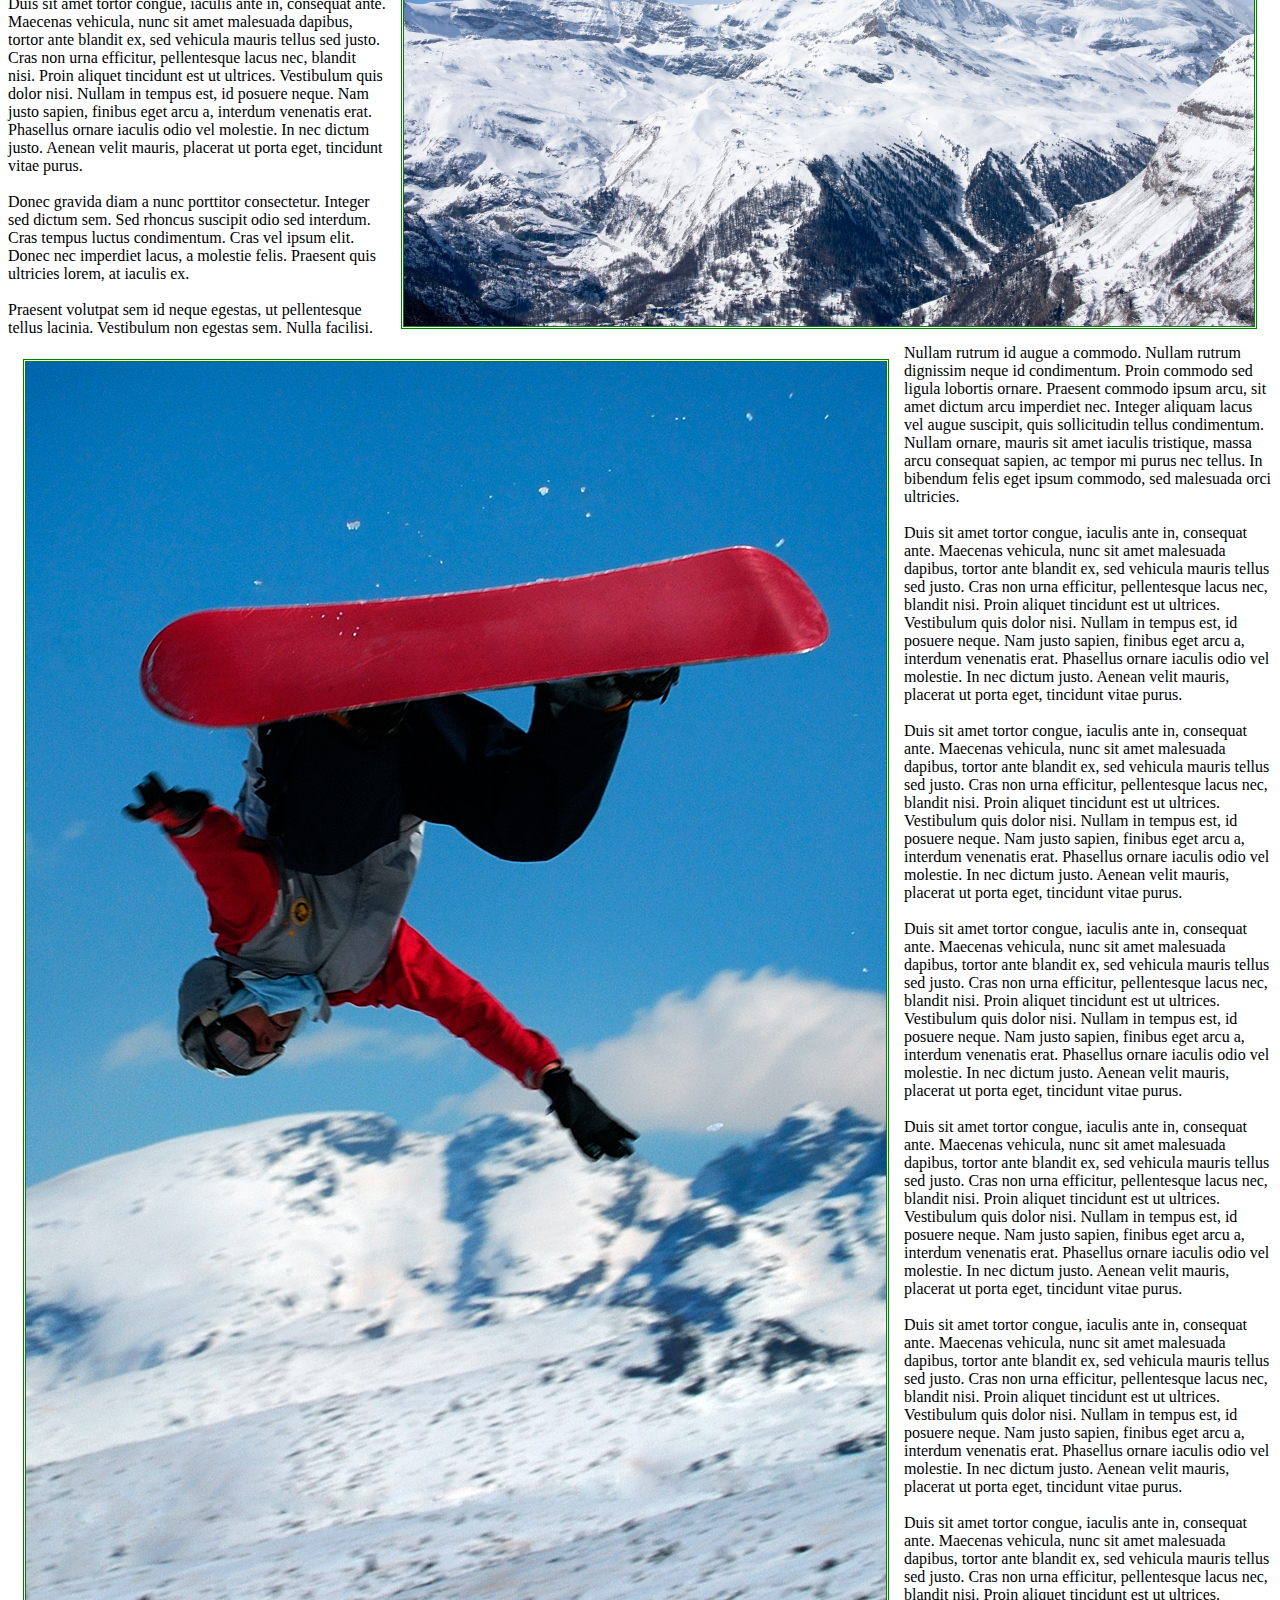
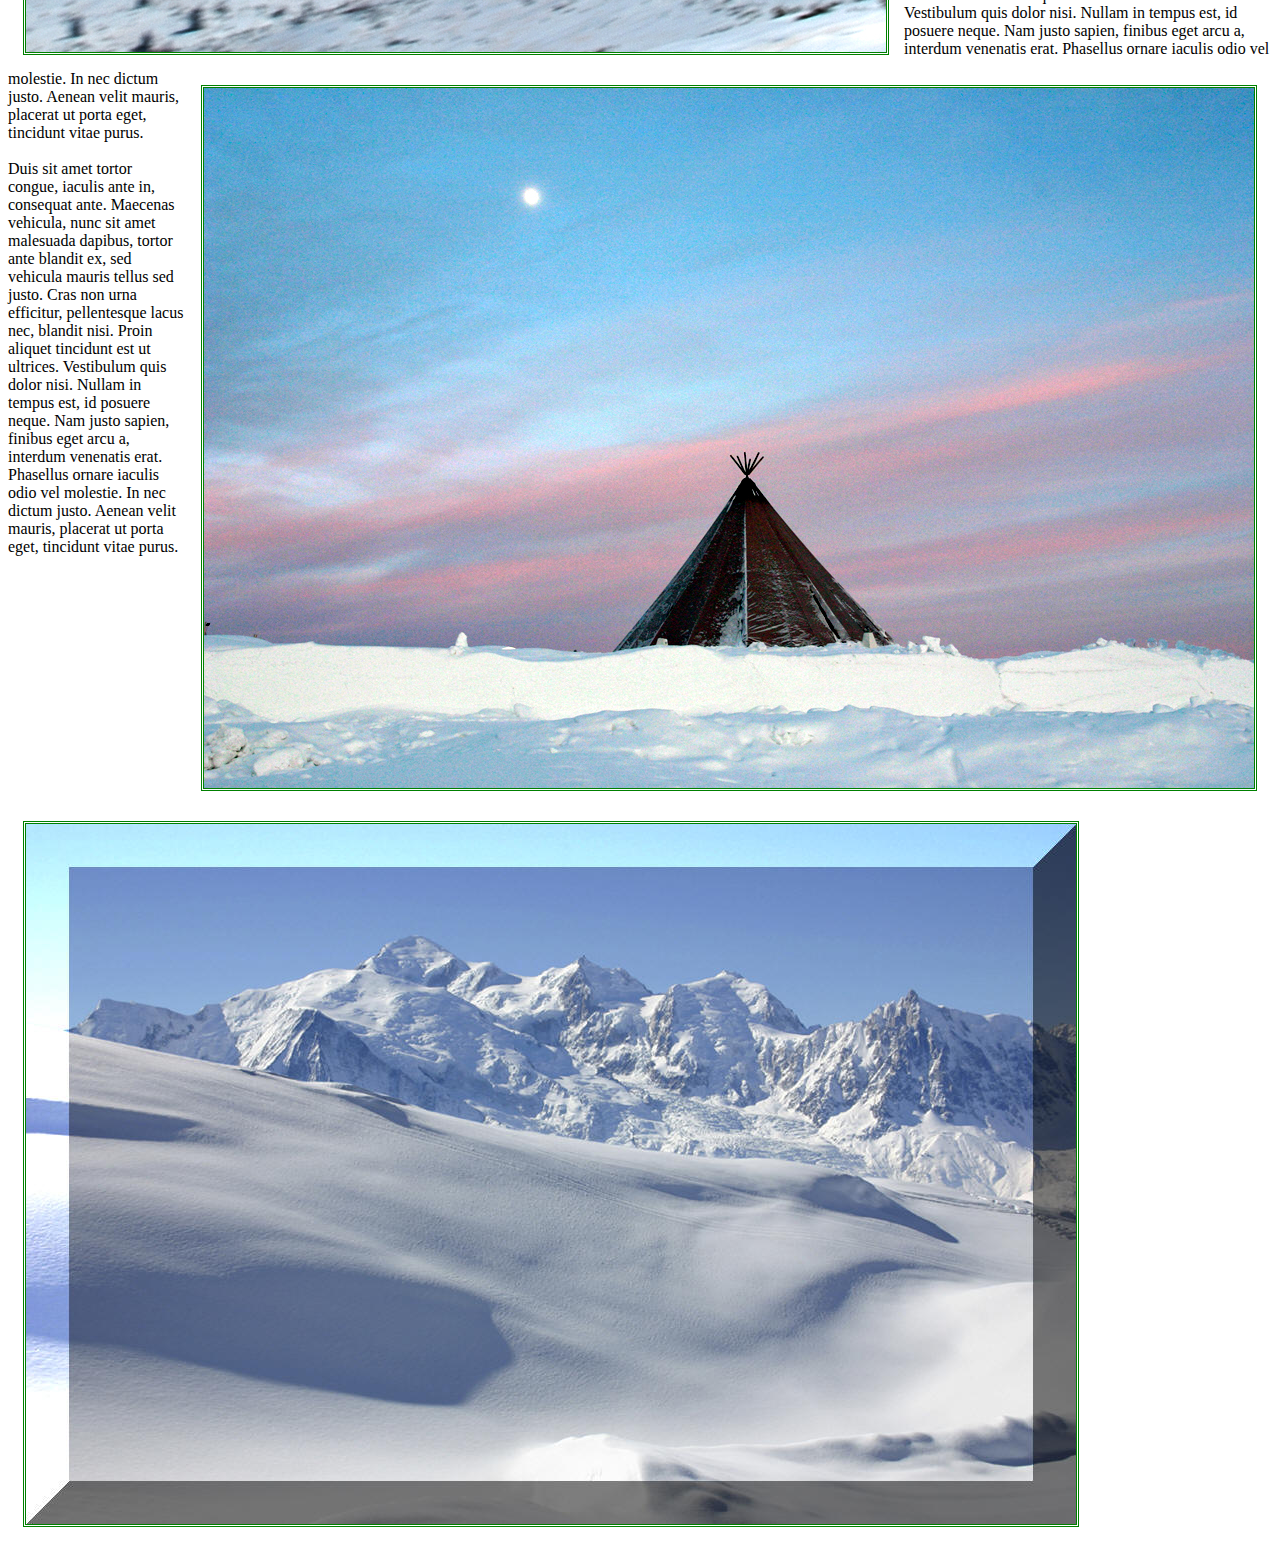
==== commit 4625fc1a: "Didn't save" ====
--- a/index.html
+++ b/index.html
@@ -30,7 +30,7 @@
 
 Maecenas gravida sodales purus, a accumsan tortor dictum quis. Nunc quis dapibus mi. Mauris feugiat vel mauris et tempor. In vehicula in libero in cursus. Pellentesque pellentesque, ante quis pharetra posuere, dui turpis consequat nunc, non mollis dolor ipsum id ex. Aenean tempus porta faucibus. Donec vel dui arcu. Class aptent taciti sociosqu ad litora torquent per conubia nostra, per inceptos himenaeos. Maecenas a finibus nulla. Nunc lectus dolor, tincidunt vel diam eu, eleifend molestie erat. Etiam vitae quam justo.<br><br>
 
-<img src="images2/pics/peak.jpg" class="leftImage" alt=""/>Maecenas non diam ac leo euismod commodo. Maecenas molestie porta lacus eget gravida. Morbi maximus augue a turpis elementum, nec vestibulum neque sollicitudin. Quisque molestie, magna in mollis aliquet, felis risus vestibulum nisl, id blandit dolor nibh vitae ipsum. Donec sem sem, commodo id cursus vel, ornare et magna. Nam convallis scelerisque justo, nec pharetra urna egestas quis. Curabitur id ornare urna. Aenean vestibulum porttitor ante at mattis. Cras et pharetra massa.<br><br>
+<img src="images2/pics/peak.jpg" class="rightImage" alt=""/>Maecenas non diam ac leo euismod commodo. Maecenas molestie porta lacus eget gravida. Morbi maximus augue a turpis elementum, nec vestibulum neque sollicitudin. Quisque molestie, magna in mollis aliquet, felis risus vestibulum nisl, id blandit dolor nibh vitae ipsum. Donec sem sem, commodo id cursus vel, ornare et magna. Nam convallis scelerisque justo, nec pharetra urna egestas quis. Curabitur id ornare urna. Aenean vestibulum porttitor ante at mattis. Cras et pharetra massa.<br><br>
 
 Praesent gravida lorem neque, et tincidunt nisi porta a. Aliquam molestie, dolor id tempus consequat, risus ex sodales elit, vel dignissim metus augue nec massa. Sed auctor malesuada justo quis lacinia. Maecenas sed interdum sapien. Class aptent taciti sociosqu ad litora torquent per conubia nostra, per inceptos himenaeos. Pellentesque habitant morbi tristique senectus et netus et malesuada fames ac turpis egestas. Proin volutpat sem ligula, mollis iaculis nulla placerat eget. Etiam ut pulvinar ligula. Nullam condimentum dapibus pellentesque. Aliquam malesuada lectus vitae pulvinar dapibus. Donec molestie velit eget purus condimentum, in aliquam tellus elementum. Sed ut facilisis lacus. Vestibulum sapien nulla, sollicitudin vitae condimentum porta, egestas bibendum mauris.<br><br>
 
@@ -43,7 +43,7 @@
 Praesent volutpat sem id neque egestas, ut pellentesque tellus lacinia. Vestibulum non egestas sem. Nulla facilisi. Nullam rutrum id augue a commodo. Nullam rutrum dignissim neque id condimentum. Proin commodo sed ligula lobortis ornare. Praesent commodo ipsum arcu, sit amet dictum arcu imperdiet nec. Integer aliquam lacus vel augue suscipit, quis sollicitudin tellus condimentum. Nullam ornare, mauris sit amet iaculis tristique, massa arcu consequat sapien, ac tempor mi purus nec tellus. In bibendum felis eget ipsum commodo, sed malesuada orci ultricies. <br><br>
 	
 	Duis sit amet tortor congue, iaculis ante in, consequat ante. Maecenas vehicula, nunc sit amet malesuada dapibus, tortor ante blandit ex, sed vehicula mauris tellus sed justo. Cras non urna efficitur, pellentesque lacus nec, blandit nisi. Proin aliquet tincidunt est ut ultrices. Vestibulum quis dolor nisi. Nullam in tempus est, id posuere neque. Nam justo sapien, finibus eget arcu a, interdum venenatis erat. Phasellus ornare iaculis odio vel molestie. In nec dictum justo. Aenean velit mauris, placerat ut porta eget, tincidunt vitae purus.<br><br>
-	<img src="images2/pics/tepee.jpg" class="leftImage" alt=""/>Duis sit amet tortor congue, iaculis ante in, consequat ante. Maecenas vehicula, nunc sit amet malesuada dapibus, tortor ante blandit ex, sed vehicula mauris tellus sed justo. Cras non urna efficitur, pellentesque lacus nec, blandit nisi. Proin aliquet tincidunt est ut ultrices. Vestibulum quis dolor nisi. Nullam in tempus est, id posuere neque. Nam justo sapien, finibus eget arcu a, interdum venenatis erat. Phasellus ornare iaculis odio vel molestie. In nec dictum justo. Aenean velit mauris, placerat ut porta eget, tincidunt vitae purus.<br><br>
+	<img src="images2/pics/tepee.jpg" class="rightImage" alt=""/>Duis sit amet tortor congue, iaculis ante in, consequat ante. Maecenas vehicula, nunc sit amet malesuada dapibus, tortor ante blandit ex, sed vehicula mauris tellus sed justo. Cras non urna efficitur, pellentesque lacus nec, blandit nisi. Proin aliquet tincidunt est ut ultrices. Vestibulum quis dolor nisi. Nullam in tempus est, id posuere neque. Nam justo sapien, finibus eget arcu a, interdum venenatis erat. Phasellus ornare iaculis odio vel molestie. In nec dictum justo. Aenean velit mauris, placerat ut porta eget, tincidunt vitae purus.<br><br>
 		Duis sit amet tortor congue, iaculis ante in, consequat ante. Maecenas vehicula, nunc sit amet malesuada dapibus, tortor ante blandit ex, sed vehicula mauris tellus sed justo. Cras non urna efficitur, pellentesque lacus nec, blandit nisi. Proin aliquet tincidunt est ut ultrices. Vestibulum quis dolor nisi. Nullam in tempus est, id posuere neque. Nam justo sapien, finibus eget arcu a, interdum venenatis erat. Phasellus ornare iaculis odio vel molestie. In nec dictum justo. Aenean velit mauris, placerat ut porta eget, tincidunt vitae purus.<br><br>
 		Duis sit amet tortor congue, iaculis ante in, consequat ante. Maecenas vehicula, nunc sit amet malesuada dapibus, tortor ante blandit ex, sed vehicula mauris tellus sed justo. Cras non urna efficitur, pellentesque lacus nec, blandit nisi. Proin aliquet tincidunt est ut ultrices. Vestibulum quis dolor nisi. Nullam in tempus est, id posuere neque. Nam justo sapien, finibus eget arcu a, interdum venenatis erat. Phasellus ornare iaculis odio vel molestie. In nec dictum justo. Aenean velit mauris, placerat ut porta eget, tincidunt vitae purus.<br><br>
 		<img src="images2/pics/mt.jpg" class="leftImage" alt=""/>Duis sit amet tortor congue, iaculis ante in, consequat ante. Maecenas vehicula, nunc sit amet malesuada dapibus, tortor ante blandit ex, sed vehicula mauris tellus sed justo. Cras non urna efficitur, pellentesque lacus nec, blandit nisi. Proin aliquet tincidunt est ut ultrices. Vestibulum quis dolor nisi. Nullam in tempus est, id posuere neque. Nam justo sapien, finibus eget arcu a, interdum venenatis erat. Phasellus ornare iaculis odio vel molestie. In nec dictum justo. Aenean velit mauris, placerat ut porta eget, tincidunt vitae purus.<br><br>
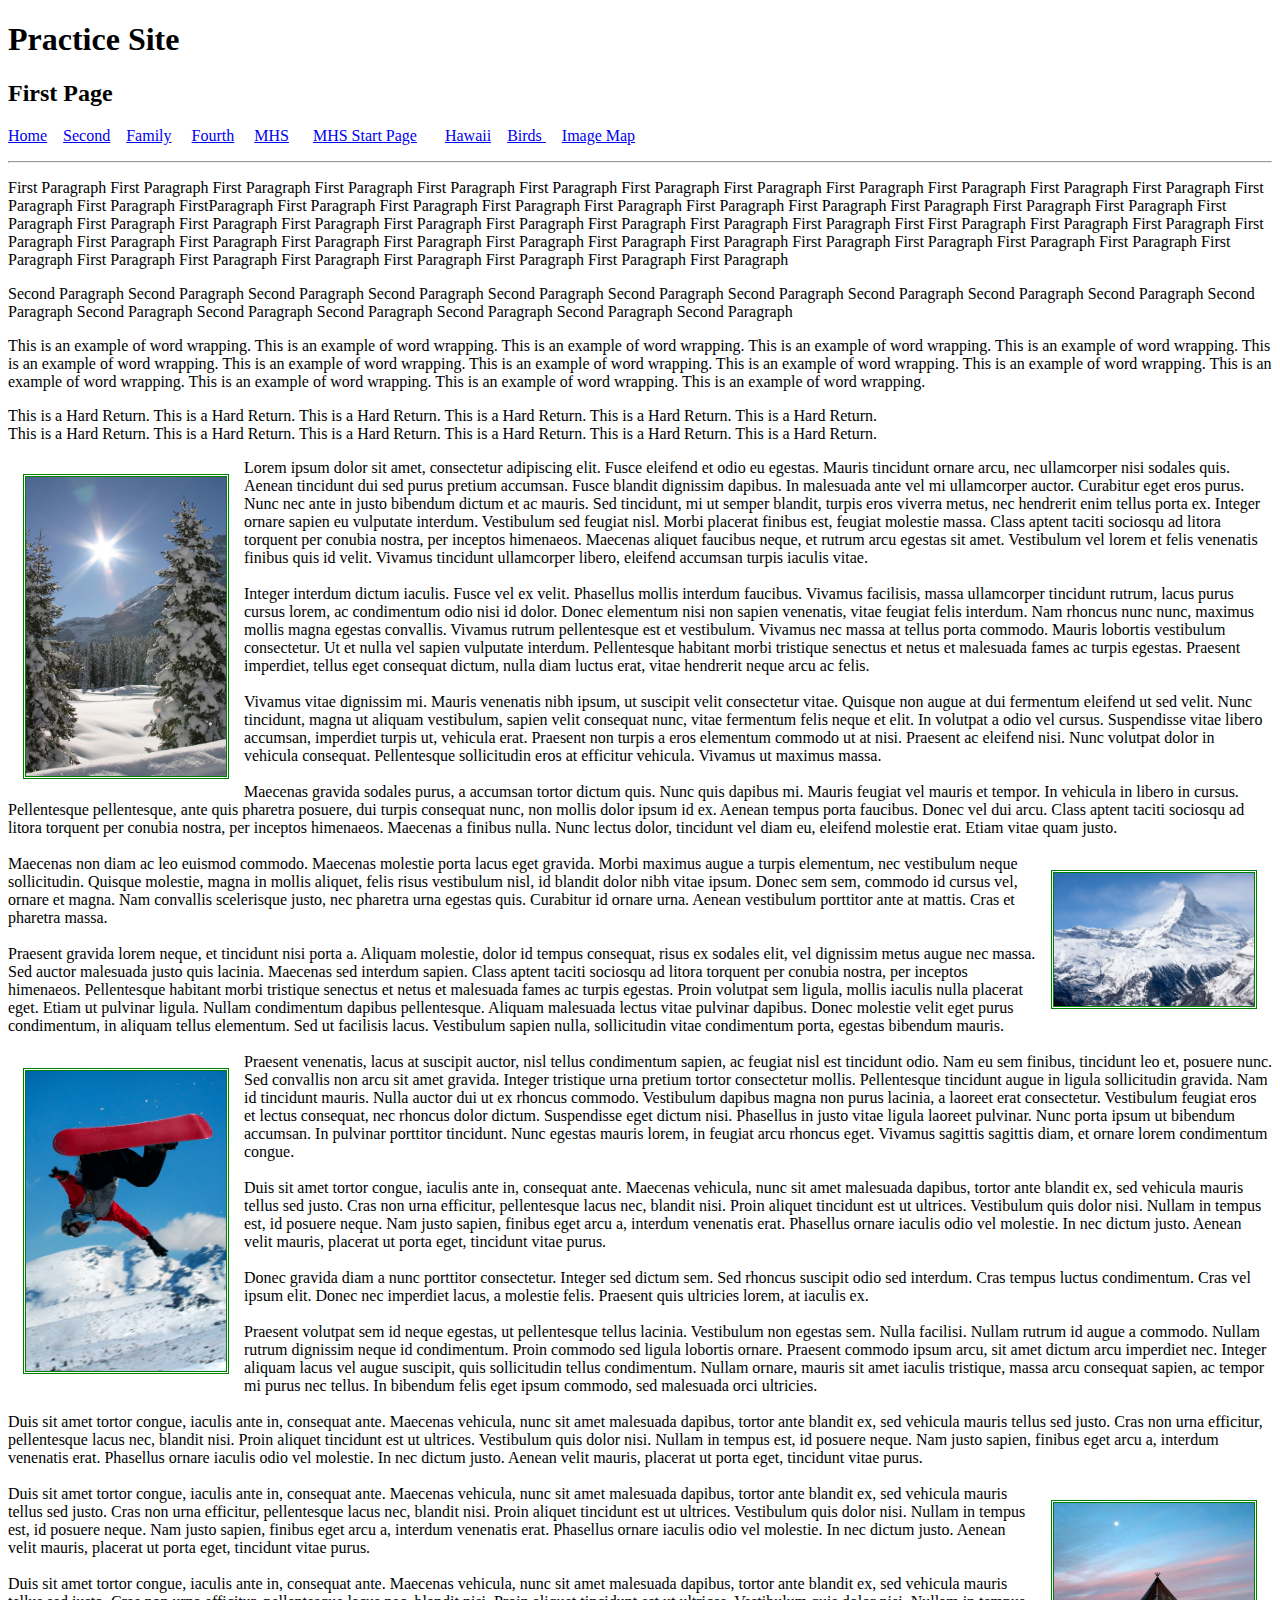
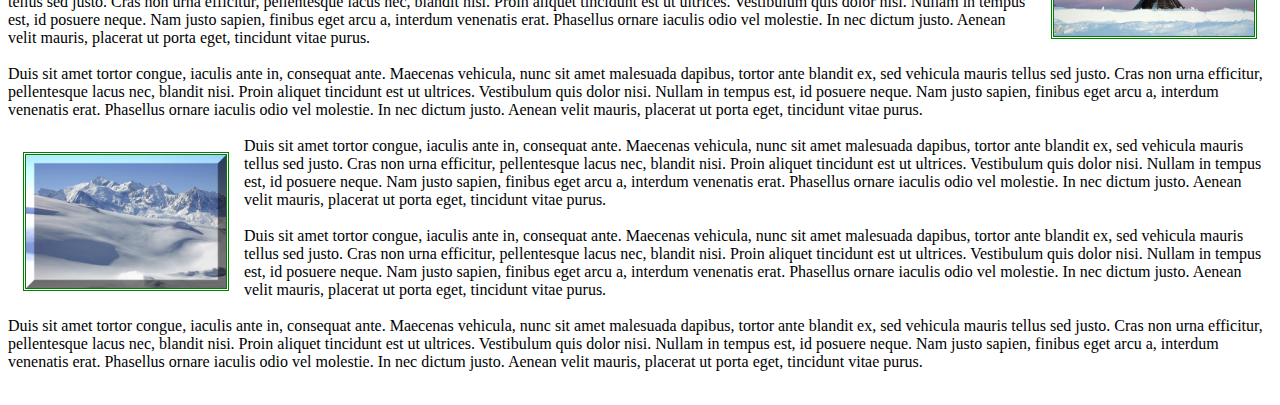
==== commit 9ac0d8ef: "Image Map and all Nav" ====
--- a/index.html
+++ b/index.html
@@ -1,56 +1,158 @@
 <!DOCTYPE html>
 <html lang="en">
 <head>
-	<link rel="stylesheet" type="text/css" href="main.css">
+    <link rel="stylesheet" type="text/css" href="main.css">
     <meta charset="utf-8">
     <title>Home Page</title>
 </head>
 
 <body>
-	<h1>Practice Site</h1>
-	<h2>First Page</h2>
-	<p><a href="index.html">Home</a>&nbsp;&nbsp;&nbsp;&nbsp;<a href="second.html">Second</a>&nbsp;&nbsp;&nbsp;&nbsp;<a href="family.html">Family</a>&nbsp;&nbsp;&nbsp;&nbsp;<a href="fourth.html">Fourth</a>&nbsp;&nbsp;&nbsp;&nbsp;<a href="https://milfordschools.org" target="_blank">MHS</a>&nbsp;&nbsp;&nbsp;&nbsp;<a href="https://milfordschools.me" target="_blank">MHS Start Page</a>&nbsp;&nbsp;&nbsp;&nbsp;<a href="Hawaii finished - Copy/hawaii.html">Hawaii</a>&nbsp;&nbsp;&nbsp;&nbsp;<a href="Birds/birds.html">Birds</a></p>
-	<hr>
-	
-	<p>First Paragraph First Paragraph First Paragraph   First Paragraph First Paragraph First Paragraph First Paragraph First Paragraph First Paragraph First Paragraph First Paragraph First Paragraph First Paragraph First Paragraph FirstParagraph First Paragraph First Paragraph First Paragraph First Paragraph First Paragraph First Paragraph First Paragraph First Paragraph First Paragraph First Paragraph First Paragraph First Paragraph First Paragraph First Paragraph First Paragraph First Paragraph First Paragraph First Paragraph First Paragraph First Paragraph First Paragraph First Paragraph First Paragraph First Paragraph First Paragraph First Paragraph First Paragraph First Paragraph First Paragraph First Paragraph First Paragraph First Paragraph First Paragraph First Paragraph First Paragraph First Paragraph First Paragraph First Paragraph First Paragraph First Paragraph First Paragraph First Paragraph </p>
-	<p>Second Paragraph Second Paragraph Second Paragraph Second Paragraph Second Paragraph Second Paragraph Second Paragraph Second Paragraph Second Paragraph Second Paragraph Second Paragraph Second Paragraph Second Paragraph Second Paragraph Second Paragraph Second Paragraph Second Paragraph </p>
-	
-	<p>This is an example of word wrapping. This is an example of word wrapping. This is an example of word wrapping. This is an example of word wrapping. This is an example of word wrapping. This is an example of word wrapping. This is an example of word wrapping. This is an example of word wrapping. This is an example of word wrapping. This is an example of word wrapping. This is an example of word wrapping. This is an example of word wrapping. This is an example of word wrapping. This is an example of word wrapping. </p>
-	
-	<p>This is a Hard Return. This is a Hard Return. This is a Hard Return. This is a Hard Return. This is a Hard Return. This is a Hard Return. <br> This is a Hard Return. This is a Hard Return. This is a Hard Return. This is a Hard Return. This is a Hard Return. This is a Hard Return. </p>
-	
-	
-	<p>
-<img src="images2/pics/winter.jpg" class="leftImage" align="baseline" />
-Lorem ipsum dolor sit amet, consectetur adipiscing elit. Fusce eleifend et odio eu egestas. Mauris tincidunt ornare arcu, nec ullamcorper nisi sodales quis. Aenean tincidunt dui sed purus pretium accumsan. Fusce blandit dignissim dapibus. In malesuada ante vel mi ullamcorper auctor. Curabitur eget eros purus. Nunc nec ante in justo bibendum dictum et ac mauris. Sed tincidunt, mi ut semper blandit, turpis eros viverra metus, nec hendrerit enim tellus porta ex. Integer ornare sapien eu vulputate interdum. Vestibulum sed feugiat nisl. Morbi placerat finibus est, feugiat molestie massa. Class aptent taciti sociosqu ad litora torquent per conubia nostra, per inceptos himenaeos. Maecenas aliquet faucibus neque, et rutrum arcu egestas sit amet. Vestibulum vel lorem et felis venenatis finibus quis id velit. Vivamus tincidunt ullamcorper libero, eleifend accumsan turpis iaculis vitae. <br><br>
+<h1>Practice Site</h1>
+<h2>First Page</h2>
+<p><a href="index.html">Home</a>&nbsp;&nbsp;&nbsp;&nbsp;<a href="second.html">Second</a>&nbsp;&nbsp;&nbsp;&nbsp;<a
+		href="family.html">Family</a>&nbsp;&nbsp;&nbsp;&nbsp;&nbsp;<a href="fourth.html">Fourth</a>&nbsp;&nbsp;&nbsp;&nbsp;&nbsp;<a
+		href="https://milfordschools.org" target="_blank">MHS</a>&nbsp;&nbsp;&nbsp;&nbsp;&nbsp;&nbsp;<a
+		href="https://milfordschools.me" target="_blank">MHS Start Page</a>&nbsp;&nbsp;&nbsp;&nbsp;&nbsp;&nbsp;&nbsp;<a
+		href="Hawaii finished - Copy/hawaii.html">Hawaii</a>&nbsp;&nbsp;&nbsp;&nbsp;<a href="Birds/birds.html">Birds
+</a>&nbsp;&nbsp;&nbsp;&nbsp;<a href="ImageMap.html">Image Map</a>
+</p>
+<hr>
 
-Integer interdum dictum iaculis. Fusce vel ex velit. Phasellus mollis interdum faucibus. Vivamus facilisis, massa ullamcorper tincidunt rutrum, lacus purus cursus lorem, ac condimentum odio nisi id dolor. Donec elementum nisi non sapien venenatis, vitae feugiat felis interdum. Nam rhoncus nunc nunc, maximus mollis magna egestas convallis. Vivamus rutrum pellentesque est et vestibulum. Vivamus nec massa at tellus porta commodo. Mauris lobortis vestibulum consectetur. Ut et nulla vel sapien vulputate interdum. Pellentesque habitant morbi tristique senectus et netus et malesuada fames ac turpis egestas. Praesent imperdiet, tellus eget consequat dictum, nulla diam luctus erat, vitae hendrerit neque arcu ac felis.<br><br>
+<p>First Paragraph First Paragraph First Paragraph First Paragraph First Paragraph First Paragraph First Paragraph First
+    Paragraph First Paragraph First Paragraph First Paragraph First Paragraph First Paragraph First Paragraph
+    FirstParagraph First Paragraph First Paragraph First Paragraph First Paragraph First Paragraph First Paragraph First
+    Paragraph First Paragraph First Paragraph First Paragraph First Paragraph First Paragraph First Paragraph First
+    Paragraph First Paragraph First Paragraph First Paragraph First Paragraph First First
+    Paragraph First
+    Paragraph First Paragraph First Paragraph First Paragraph First Paragraph First Paragraph First Paragraph First
+    Paragraph First Paragraph First Paragraph First Paragraph First Paragraph First Paragraph First Paragraph First
+    Paragraph First Paragraph First Paragraph First Paragraph First Paragraph First Paragraph First Paragraph First
+    Paragraph </p>
+<p>Second Paragraph Second Paragraph Second Paragraph Second Paragraph Second Paragraph Second Paragraph Second
+    Paragraph Second Paragraph Second Paragraph Second Paragraph Second Paragraph Second Paragraph Second Paragraph
+    Second Paragraph Second Paragraph Second Paragraph Second Paragraph </p>
 
-Vivamus vitae dignissim mi. Mauris venenatis nibh ipsum, ut suscipit velit consectetur vitae. Quisque non augue at dui fermentum eleifend ut sed velit. Nunc tincidunt, magna ut aliquam vestibulum, sapien velit consequat nunc, vitae fermentum felis neque et elit. In volutpat a odio vel cursus. Suspendisse vitae libero accumsan, imperdiet turpis ut, vehicula erat. Praesent non turpis a eros elementum commodo ut at nisi. Praesent ac eleifend nisi. Nunc volutpat dolor in vehicula consequat. Pellentesque sollicitudin eros at efficitur vehicula. Vivamus ut maximus massa. <br><br>
+<p>This is an example of word wrapping. This is an example of word wrapping. This is an example of word wrapping. This
+    is an example of word wrapping. This is an example of word wrapping. This is an example of word wrapping. This is an
+    example of word wrapping. This is an example of word wrapping. This is an example of word wrapping. This is an
+    example of word wrapping. This is an example of word wrapping. This is an example of word wrapping. This is an
+    example of word wrapping. This is an example of word wrapping. </p>
 
-Maecenas gravida sodales purus, a accumsan tortor dictum quis. Nunc quis dapibus mi. Mauris feugiat vel mauris et tempor. In vehicula in libero in cursus. Pellentesque pellentesque, ante quis pharetra posuere, dui turpis consequat nunc, non mollis dolor ipsum id ex. Aenean tempus porta faucibus. Donec vel dui arcu. Class aptent taciti sociosqu ad litora torquent per conubia nostra, per inceptos himenaeos. Maecenas a finibus nulla. Nunc lectus dolor, tincidunt vel diam eu, eleifend molestie erat. Etiam vitae quam justo.<br><br>
+<p>This is a Hard Return. This is a Hard Return. This is a Hard Return. This is a Hard Return. This is a Hard Return.
+    This is a Hard Return. <br> This is a Hard Return. This is a Hard Return. This is a Hard Return. This is a Hard
+    Return. This is a Hard Return. This is a Hard Return. </p>
 
-<img src="images2/pics/peak.jpg" class="rightImage" alt=""/>Maecenas non diam ac leo euismod commodo. Maecenas molestie porta lacus eget gravida. Morbi maximus augue a turpis elementum, nec vestibulum neque sollicitudin. Quisque molestie, magna in mollis aliquet, felis risus vestibulum nisl, id blandit dolor nibh vitae ipsum. Donec sem sem, commodo id cursus vel, ornare et magna. Nam convallis scelerisque justo, nec pharetra urna egestas quis. Curabitur id ornare urna. Aenean vestibulum porttitor ante at mattis. Cras et pharetra massa.<br><br>
 
-Praesent gravida lorem neque, et tincidunt nisi porta a. Aliquam molestie, dolor id tempus consequat, risus ex sodales elit, vel dignissim metus augue nec massa. Sed auctor malesuada justo quis lacinia. Maecenas sed interdum sapien. Class aptent taciti sociosqu ad litora torquent per conubia nostra, per inceptos himenaeos. Pellentesque habitant morbi tristique senectus et netus et malesuada fames ac turpis egestas. Proin volutpat sem ligula, mollis iaculis nulla placerat eget. Etiam ut pulvinar ligula. Nullam condimentum dapibus pellentesque. Aliquam malesuada lectus vitae pulvinar dapibus. Donec molestie velit eget purus condimentum, in aliquam tellus elementum. Sed ut facilisis lacus. Vestibulum sapien nulla, sollicitudin vitae condimentum porta, egestas bibendum mauris.<br><br>
+<p>
+    <img src="images2/pics/winter.jpg" class="leftImage" align="baseline"/>
+    Lorem ipsum dolor sit amet, consectetur adipiscing elit. Fusce eleifend et odio eu egestas. Mauris tincidunt ornare
+    arcu, nec ullamcorper nisi sodales quis. Aenean tincidunt dui sed purus pretium accumsan. Fusce blandit dignissim
+    dapibus. In malesuada ante vel mi ullamcorper auctor. Curabitur eget eros purus. Nunc nec ante in justo bibendum
+    dictum et ac mauris. Sed tincidunt, mi ut semper blandit, turpis eros viverra metus, nec hendrerit enim tellus porta
+    ex. Integer ornare sapien eu vulputate interdum. Vestibulum sed feugiat nisl. Morbi placerat finibus est, feugiat
+    molestie massa. Class aptent taciti sociosqu ad litora torquent per conubia nostra, per inceptos himenaeos. Maecenas
+    aliquet faucibus neque, et rutrum arcu egestas sit amet. Vestibulum vel lorem et felis venenatis finibus quis id
+    velit. Vivamus tincidunt ullamcorper libero, eleifend accumsan turpis iaculis vitae. <br><br>
+    
+    Integer interdum dictum iaculis. Fusce vel ex velit. Phasellus mollis interdum faucibus. Vivamus facilisis, massa
+    ullamcorper tincidunt rutrum, lacus purus cursus lorem, ac condimentum odio nisi id dolor. Donec elementum nisi non
+    sapien venenatis, vitae feugiat felis interdum. Nam rhoncus nunc nunc, maximus mollis magna egestas convallis.
+    Vivamus rutrum pellentesque est et vestibulum. Vivamus nec massa at tellus porta commodo. Mauris lobortis vestibulum
+    consectetur. Ut et nulla vel sapien vulputate interdum. Pellentesque habitant morbi tristique senectus et netus et
+    malesuada fames ac turpis egestas. Praesent imperdiet, tellus eget consequat dictum, nulla diam luctus erat, vitae
+    hendrerit neque arcu ac felis.<br><br>
+    
+    Vivamus vitae dignissim mi. Mauris venenatis nibh ipsum, ut suscipit velit consectetur vitae. Quisque non augue at
+    dui fermentum eleifend ut sed velit. Nunc tincidunt, magna ut aliquam vestibulum, sapien velit consequat nunc, vitae
+    fermentum felis neque et elit. In volutpat a odio vel cursus. Suspendisse vitae libero accumsan, imperdiet turpis
+    ut, vehicula erat. Praesent non turpis a eros elementum commodo ut at nisi. Praesent ac eleifend nisi. Nunc volutpat
+    dolor in vehicula consequat. Pellentesque sollicitudin eros at efficitur vehicula. Vivamus ut maximus massa.
+    <br><br>
+    
+    Maecenas gravida sodales purus, a accumsan tortor dictum quis. Nunc quis dapibus mi. Mauris feugiat vel mauris et
+    tempor. In vehicula in libero in cursus. Pellentesque pellentesque, ante quis pharetra posuere, dui turpis consequat
+    nunc, non mollis dolor ipsum id ex. Aenean tempus porta faucibus. Donec vel dui arcu. Class aptent taciti sociosqu
+    ad litora torquent per conubia nostra, per inceptos himenaeos. Maecenas a finibus nulla. Nunc lectus dolor,
+    tincidunt vel diam eu, eleifend molestie erat. Etiam vitae quam justo.<br><br>
+    
+    <img src="images2/pics/peak.jpg" class="rightImage" alt=""/>Maecenas non diam ac leo euismod commodo. Maecenas
+    molestie porta lacus eget gravida. Morbi maximus augue a turpis elementum, nec vestibulum neque sollicitudin.
+    Quisque molestie, magna in mollis aliquet, felis risus vestibulum nisl, id blandit dolor nibh vitae ipsum. Donec sem
+    sem, commodo id cursus vel, ornare et magna. Nam convallis scelerisque justo, nec pharetra urna egestas quis.
+    Curabitur id ornare urna. Aenean vestibulum porttitor ante at mattis. Cras et pharetra massa.<br><br>
+    
+    Praesent gravida lorem neque, et tincidunt nisi porta a. Aliquam molestie, dolor id tempus consequat, risus ex
+    sodales elit, vel dignissim metus augue nec massa. Sed auctor malesuada justo quis lacinia. Maecenas sed interdum
+    sapien. Class aptent taciti sociosqu ad litora torquent per conubia nostra, per inceptos himenaeos. Pellentesque
+    habitant morbi tristique senectus et netus et malesuada fames ac turpis egestas. Proin volutpat sem ligula, mollis
+    iaculis nulla placerat eget. Etiam ut pulvinar ligula. Nullam condimentum dapibus pellentesque. Aliquam malesuada
+    lectus vitae pulvinar dapibus. Donec molestie velit eget purus condimentum, in aliquam tellus elementum. Sed ut
+    facilisis lacus. Vestibulum sapien nulla, sollicitudin vitae condimentum porta, egestas bibendum mauris.<br><br>
+    
+    <img src="images2/pics/snowboard.jpg" class="leftImage" alt=""/>Praesent venenatis, lacus at suscipit auctor, nisl
+    tellus condimentum sapien, ac feugiat nisl est tincidunt odio. Nam eu sem finibus, tincidunt leo et, posuere nunc.
+    Sed convallis non arcu sit amet gravida. Integer tristique urna pretium tortor consectetur mollis. Pellentesque
+    tincidunt augue in ligula sollicitudin gravida. Nam id tincidunt mauris. Nulla auctor dui ut ex rhoncus commodo.
+    Vestibulum dapibus magna non purus lacinia, a laoreet erat consectetur. Vestibulum feugiat eros et lectus consequat,
+    nec rhoncus dolor dictum. Suspendisse eget dictum nisi. Phasellus in justo vitae ligula laoreet pulvinar. Nunc porta
+    ipsum ut bibendum accumsan. In pulvinar porttitor tincidunt. Nunc egestas mauris lorem, in feugiat arcu rhoncus
+    eget. Vivamus sagittis sagittis diam, et ornare lorem condimentum congue.<br><br>
+    
+    Duis sit amet tortor congue, iaculis ante in, consequat ante. Maecenas vehicula, nunc sit amet malesuada dapibus,
+    tortor ante blandit ex, sed vehicula mauris tellus sed justo. Cras non urna efficitur, pellentesque lacus nec,
+    blandit nisi. Proin aliquet tincidunt est ut ultrices. Vestibulum quis dolor nisi. Nullam in tempus est, id posuere
+    neque. Nam justo sapien, finibus eget arcu a, interdum venenatis erat. Phasellus ornare iaculis odio vel molestie.
+    In nec dictum justo. Aenean velit mauris, placerat ut porta eget, tincidunt vitae purus.<br><br>
+    
+    Donec gravida diam a nunc porttitor consectetur. Integer sed dictum sem. Sed rhoncus suscipit odio sed interdum.
+    Cras tempus luctus condimentum. Cras vel ipsum elit. Donec nec imperdiet lacus, a molestie felis. Praesent quis
+    ultricies lorem, at iaculis ex.<br><br>
+    
+    Praesent volutpat sem id neque egestas, ut pellentesque tellus lacinia. Vestibulum non egestas sem. Nulla facilisi.
+    Nullam rutrum id augue a commodo. Nullam rutrum dignissim neque id condimentum. Proin commodo sed ligula lobortis
+    ornare. Praesent commodo ipsum arcu, sit amet dictum arcu imperdiet nec. Integer aliquam lacus vel augue suscipit,
+    quis sollicitudin tellus condimentum. Nullam ornare, mauris sit amet iaculis tristique, massa arcu consequat sapien,
+    ac tempor mi purus nec tellus. In bibendum felis eget ipsum commodo, sed malesuada orci ultricies. <br><br>
+    
+    Duis sit amet tortor congue, iaculis ante in, consequat ante. Maecenas vehicula, nunc sit amet malesuada dapibus,
+    tortor ante blandit ex, sed vehicula mauris tellus sed justo. Cras non urna efficitur, pellentesque lacus nec,
+    blandit nisi. Proin aliquet tincidunt est ut ultrices. Vestibulum quis dolor nisi. Nullam in tempus est, id posuere
+    neque. Nam justo sapien, finibus eget arcu a, interdum venenatis erat. Phasellus ornare iaculis odio vel molestie.
+    In nec dictum justo. Aenean velit mauris, placerat ut porta eget, tincidunt vitae purus.<br><br>
+    <img src="images2/pics/tepee.jpg" class="rightImage" alt=""/>Duis sit amet tortor congue, iaculis ante in, consequat
+    ante. Maecenas vehicula, nunc sit amet malesuada dapibus, tortor ante blandit ex, sed vehicula mauris tellus sed
+    justo. Cras non urna efficitur, pellentesque lacus nec, blandit nisi. Proin aliquet tincidunt est ut ultrices.
+    Vestibulum quis dolor nisi. Nullam in tempus est, id posuere neque. Nam justo sapien, finibus eget arcu a, interdum
+    venenatis erat. Phasellus ornare iaculis odio vel molestie. In nec dictum justo. Aenean velit mauris, placerat ut
+    porta eget, tincidunt vitae purus.<br><br>
+    Duis sit amet tortor congue, iaculis ante in, consequat ante. Maecenas vehicula, nunc sit amet malesuada dapibus,
+    tortor ante blandit ex, sed vehicula mauris tellus sed justo. Cras non urna efficitur, pellentesque lacus nec,
+    blandit nisi. Proin aliquet tincidunt est ut ultrices. Vestibulum quis dolor nisi. Nullam in tempus est, id posuere
+    neque. Nam justo sapien, finibus eget arcu a, interdum venenatis erat. Phasellus ornare iaculis odio vel molestie.
+    In nec dictum justo. Aenean velit mauris, placerat ut porta eget, tincidunt vitae purus.<br><br>
+    Duis sit amet tortor congue, iaculis ante in, consequat ante. Maecenas vehicula, nunc sit amet malesuada dapibus,
+    tortor ante blandit ex, sed vehicula mauris tellus sed justo. Cras non urna efficitur, pellentesque lacus nec,
+    blandit nisi. Proin aliquet tincidunt est ut ultrices. Vestibulum quis dolor nisi. Nullam in tempus est, id posuere
+    neque. Nam justo sapien, finibus eget arcu a, interdum venenatis erat. Phasellus ornare iaculis odio vel molestie.
+    In nec dictum justo. Aenean velit mauris, placerat ut porta eget, tincidunt vitae purus.<br><br>
+    <img src="images2/pics/mt.jpg" class="leftImage" alt=""/>Duis sit amet tortor congue, iaculis ante in, consequat
+    ante. Maecenas vehicula, nunc sit amet malesuada dapibus, tortor ante blandit ex, sed vehicula mauris tellus sed
+    justo. Cras non urna efficitur, pellentesque lacus nec, blandit nisi. Proin aliquet tincidunt est ut ultrices.
+    Vestibulum quis dolor nisi. Nullam in tempus est, id posuere neque. Nam justo sapien, finibus eget arcu a, interdum
+    venenatis erat. Phasellus ornare iaculis odio vel molestie. In nec dictum justo. Aenean velit mauris, placerat ut
+    porta eget, tincidunt vitae purus.<br><br>
+    Duis sit amet tortor congue, iaculis ante in, consequat ante. Maecenas vehicula, nunc sit amet malesuada dapibus,
+    tortor ante blandit ex, sed vehicula mauris tellus sed justo. Cras non urna efficitur, pellentesque lacus nec,
+    blandit nisi. Proin aliquet tincidunt est ut ultrices. Vestibulum quis dolor nisi. Nullam in tempus est, id posuere
+    neque. Nam justo sapien, finibus eget arcu a, interdum venenatis erat. Phasellus ornare iaculis odio vel molestie.
+    In nec dictum justo. Aenean velit mauris, placerat ut porta eget, tincidunt vitae purus.<br><br>
+    Duis sit amet tortor congue, iaculis ante in, consequat ante. Maecenas vehicula, nunc sit amet malesuada dapibus,
+    tortor ante blandit ex, sed vehicula mauris tellus sed justo. Cras non urna efficitur, pellentesque lacus nec,
+    blandit nisi. Proin aliquet tincidunt est ut ultrices. Vestibulum quis dolor nisi. Nullam in tempus est, id posuere
+    neque. Nam justo sapien, finibus eget arcu a, interdum venenatis erat. Phasellus ornare iaculis odio vel molestie.
+    In nec dictum justo. Aenean velit mauris, placerat ut porta eget, tincidunt vitae purus.<br><br>
 
-<img src="images2/pics/snowboard.jpg" class="leftImage" alt=""/>Praesent venenatis, lacus at suscipit auctor, nisl tellus condimentum sapien, ac feugiat nisl est tincidunt odio. Nam eu sem finibus, tincidunt leo et, posuere nunc. Sed convallis non arcu sit amet gravida. Integer tristique urna pretium tortor consectetur mollis. Pellentesque tincidunt augue in ligula sollicitudin gravida. Nam id tincidunt mauris. Nulla auctor dui ut ex rhoncus commodo. Vestibulum dapibus magna non purus lacinia, a laoreet erat consectetur. Vestibulum feugiat eros et lectus consequat, nec rhoncus dolor dictum. Suspendisse eget dictum nisi. Phasellus in justo vitae ligula laoreet pulvinar. Nunc porta ipsum ut bibendum accumsan. In pulvinar porttitor tincidunt. Nunc egestas mauris lorem, in feugiat arcu rhoncus eget. Vivamus sagittis sagittis diam, et ornare lorem condimentum congue.<br><br>
-
-Duis sit amet tortor congue, iaculis ante in, consequat ante. Maecenas vehicula, nunc sit amet malesuada dapibus, tortor ante blandit ex, sed vehicula mauris tellus sed justo. Cras non urna efficitur, pellentesque lacus nec, blandit nisi. Proin aliquet tincidunt est ut ultrices. Vestibulum quis dolor nisi. Nullam in tempus est, id posuere neque. Nam justo sapien, finibus eget arcu a, interdum venenatis erat. Phasellus ornare iaculis odio vel molestie. In nec dictum justo. Aenean velit mauris, placerat ut porta eget, tincidunt vitae purus.<br><br>
-
-Donec gravida diam a nunc porttitor consectetur. Integer sed dictum sem. Sed rhoncus suscipit odio sed interdum. Cras tempus luctus condimentum. Cras vel ipsum elit. Donec nec imperdiet lacus, a molestie felis. Praesent quis ultricies lorem, at iaculis ex.<br><br>
-
-Praesent volutpat sem id neque egestas, ut pellentesque tellus lacinia. Vestibulum non egestas sem. Nulla facilisi. Nullam rutrum id augue a commodo. Nullam rutrum dignissim neque id condimentum. Proin commodo sed ligula lobortis ornare. Praesent commodo ipsum arcu, sit amet dictum arcu imperdiet nec. Integer aliquam lacus vel augue suscipit, quis sollicitudin tellus condimentum. Nullam ornare, mauris sit amet iaculis tristique, massa arcu consequat sapien, ac tempor mi purus nec tellus. In bibendum felis eget ipsum commodo, sed malesuada orci ultricies. <br><br>
-	
-	Duis sit amet tortor congue, iaculis ante in, consequat ante. Maecenas vehicula, nunc sit amet malesuada dapibus, tortor ante blandit ex, sed vehicula mauris tellus sed justo. Cras non urna efficitur, pellentesque lacus nec, blandit nisi. Proin aliquet tincidunt est ut ultrices. Vestibulum quis dolor nisi. Nullam in tempus est, id posuere neque. Nam justo sapien, finibus eget arcu a, interdum venenatis erat. Phasellus ornare iaculis odio vel molestie. In nec dictum justo. Aenean velit mauris, placerat ut porta eget, tincidunt vitae purus.<br><br>
-	<img src="images2/pics/tepee.jpg" class="rightImage" alt=""/>Duis sit amet tortor congue, iaculis ante in, consequat ante. Maecenas vehicula, nunc sit amet malesuada dapibus, tortor ante blandit ex, sed vehicula mauris tellus sed justo. Cras non urna efficitur, pellentesque lacus nec, blandit nisi. Proin aliquet tincidunt est ut ultrices. Vestibulum quis dolor nisi. Nullam in tempus est, id posuere neque. Nam justo sapien, finibus eget arcu a, interdum venenatis erat. Phasellus ornare iaculis odio vel molestie. In nec dictum justo. Aenean velit mauris, placerat ut porta eget, tincidunt vitae purus.<br><br>
-		Duis sit amet tortor congue, iaculis ante in, consequat ante. Maecenas vehicula, nunc sit amet malesuada dapibus, tortor ante blandit ex, sed vehicula mauris tellus sed justo. Cras non urna efficitur, pellentesque lacus nec, blandit nisi. Proin aliquet tincidunt est ut ultrices. Vestibulum quis dolor nisi. Nullam in tempus est, id posuere neque. Nam justo sapien, finibus eget arcu a, interdum venenatis erat. Phasellus ornare iaculis odio vel molestie. In nec dictum justo. Aenean velit mauris, placerat ut porta eget, tincidunt vitae purus.<br><br>
-		Duis sit amet tortor congue, iaculis ante in, consequat ante. Maecenas vehicula, nunc sit amet malesuada dapibus, tortor ante blandit ex, sed vehicula mauris tellus sed justo. Cras non urna efficitur, pellentesque lacus nec, blandit nisi. Proin aliquet tincidunt est ut ultrices. Vestibulum quis dolor nisi. Nullam in tempus est, id posuere neque. Nam justo sapien, finibus eget arcu a, interdum venenatis erat. Phasellus ornare iaculis odio vel molestie. In nec dictum justo. Aenean velit mauris, placerat ut porta eget, tincidunt vitae purus.<br><br>
-		<img src="images2/pics/mt.jpg" class="leftImage" alt=""/>Duis sit amet tortor congue, iaculis ante in, consequat ante. Maecenas vehicula, nunc sit amet malesuada dapibus, tortor ante blandit ex, sed vehicula mauris tellus sed justo. Cras non urna efficitur, pellentesque lacus nec, blandit nisi. Proin aliquet tincidunt est ut ultrices. Vestibulum quis dolor nisi. Nullam in tempus est, id posuere neque. Nam justo sapien, finibus eget arcu a, interdum venenatis erat. Phasellus ornare iaculis odio vel molestie. In nec dictum justo. Aenean velit mauris, placerat ut porta eget, tincidunt vitae purus.<br><br>
-		Duis sit amet tortor congue, iaculis ante in, consequat ante. Maecenas vehicula, nunc sit amet malesuada dapibus, tortor ante blandit ex, sed vehicula mauris tellus sed justo. Cras non urna efficitur, pellentesque lacus nec, blandit nisi. Proin aliquet tincidunt est ut ultrices. Vestibulum quis dolor nisi. Nullam in tempus est, id posuere neque. Nam justo sapien, finibus eget arcu a, interdum venenatis erat. Phasellus ornare iaculis odio vel molestie. In nec dictum justo. Aenean velit mauris, placerat ut porta eget, tincidunt vitae purus.<br><br>
-		Duis sit amet tortor congue, iaculis ante in, consequat ante. Maecenas vehicula, nunc sit amet malesuada dapibus, tortor ante blandit ex, sed vehicula mauris tellus sed justo. Cras non urna efficitur, pellentesque lacus nec, blandit nisi. Proin aliquet tincidunt est ut ultrices. Vestibulum quis dolor nisi. Nullam in tempus est, id posuere neque. Nam justo sapien, finibus eget arcu a, interdum venenatis erat. Phasellus ornare iaculis odio vel molestie. In nec dictum justo. Aenean velit mauris, placerat ut porta eget, tincidunt vitae purus.<br><br>
-		
-	</p>
+</p>
 </body>
 </html>
 	--- a/main.css
+++ b/main.css
@@ -5,7 +5,7 @@
 			float: left;
 			border: medium double green;
 			margin: 15px;
-			width: 200;
+			width: 200px;
 			height: auto;
 		}
 
@@ -13,6 +13,6 @@
 			float: right;
 			border: medium double green;
 			margin: 15px;
-			width: 200;
+			width: 200px;
 			height: auto;
 		}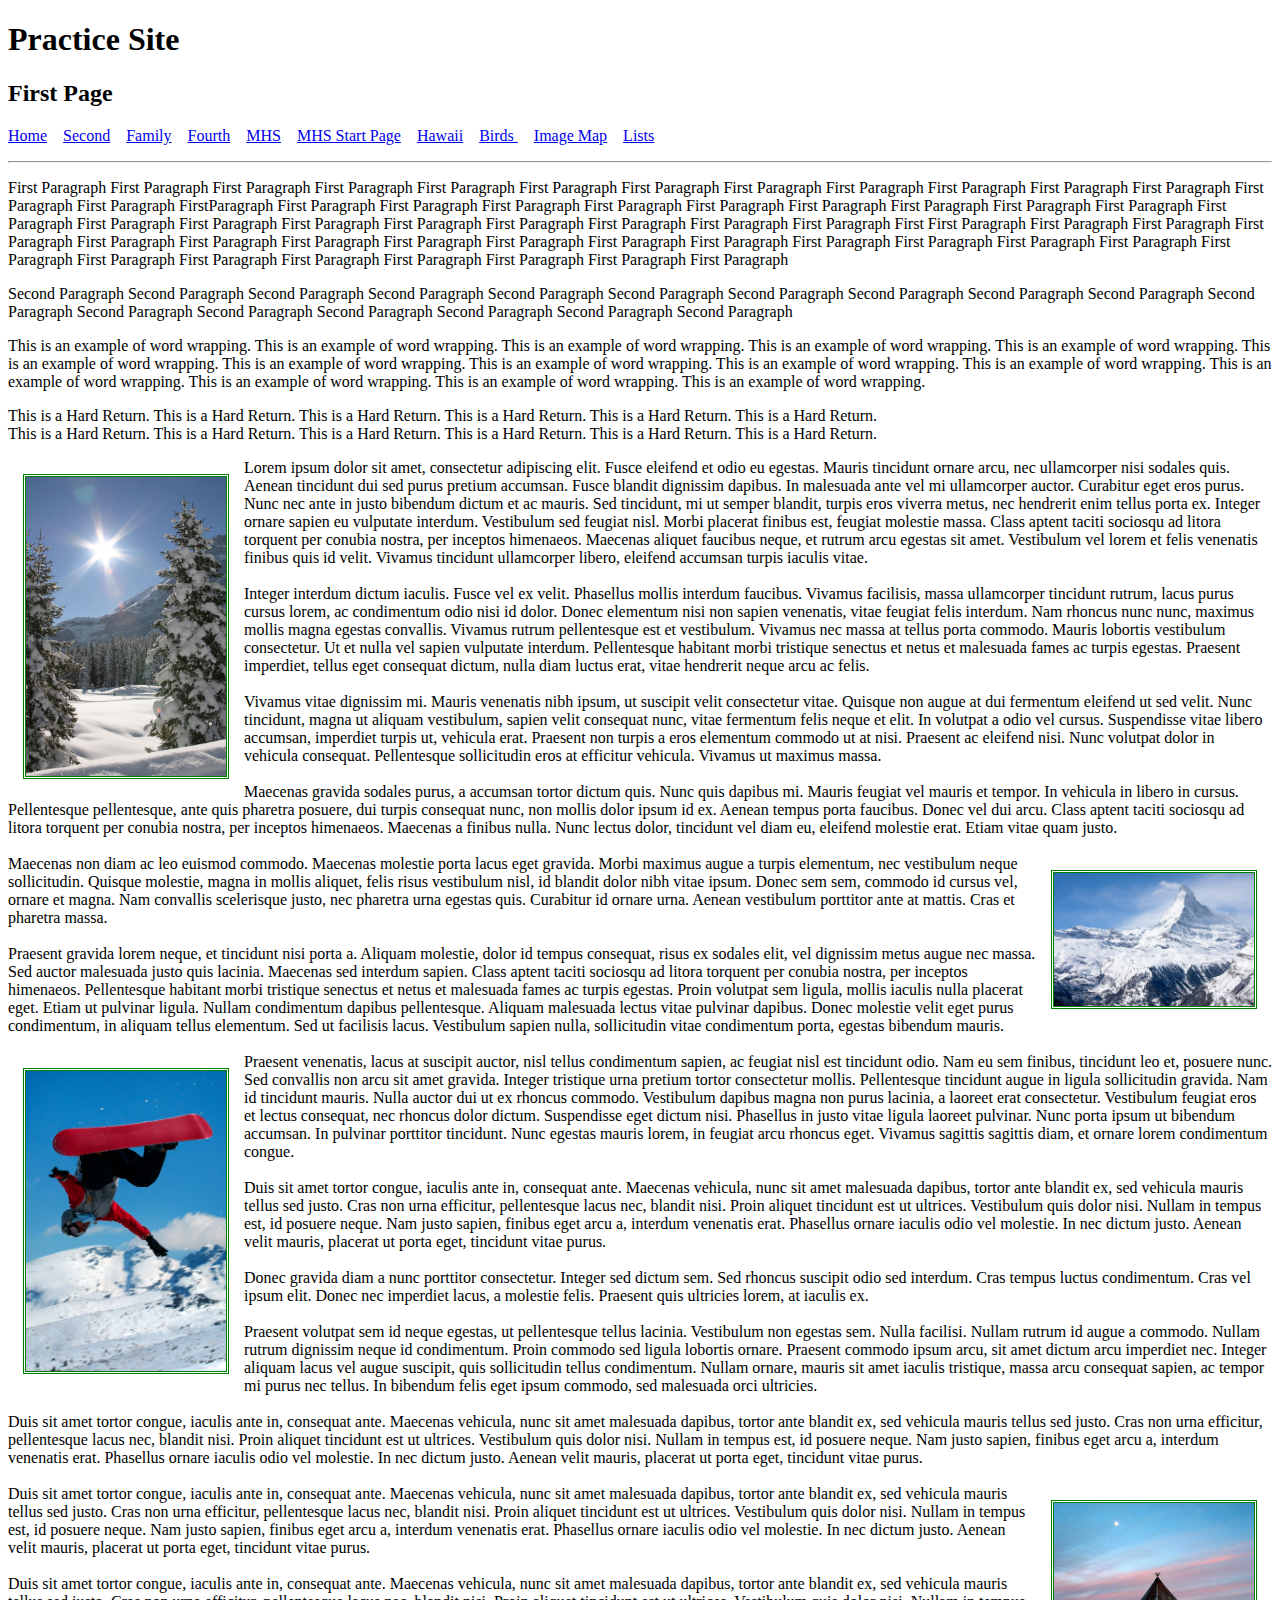
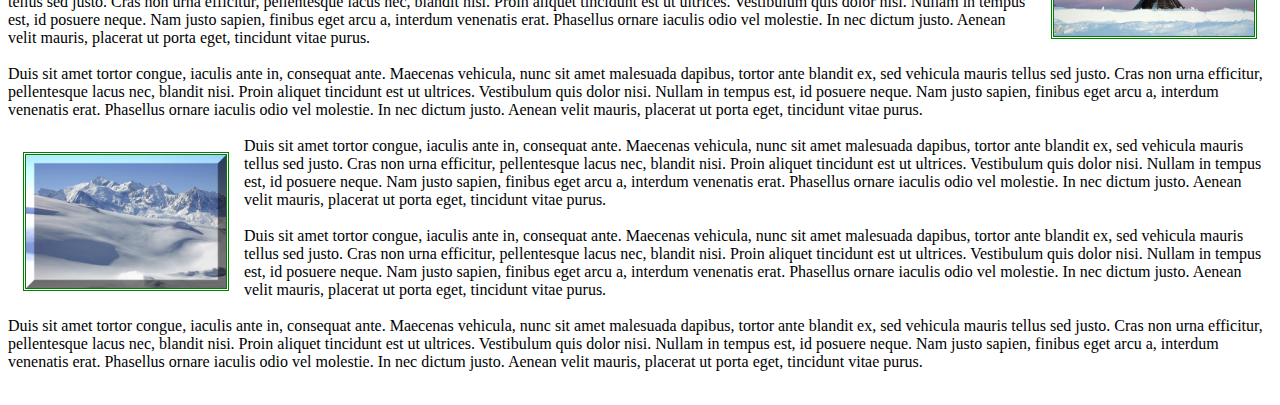
==== commit b7a58e96: "Nav" ====
--- a/index.html
+++ b/index.html
@@ -10,11 +10,11 @@
 <h1>Practice Site</h1>
 <h2>First Page</h2>
 <p><a href="index.html">Home</a>&nbsp;&nbsp;&nbsp;&nbsp;<a href="second.html">Second</a>&nbsp;&nbsp;&nbsp;&nbsp;<a
-		href="family.html">Family</a>&nbsp;&nbsp;&nbsp;&nbsp;&nbsp;<a href="fourth.html">Fourth</a>&nbsp;&nbsp;&nbsp;&nbsp;&nbsp;<a
-		href="https://milfordschools.org" target="_blank">MHS</a>&nbsp;&nbsp;&nbsp;&nbsp;&nbsp;&nbsp;<a
-		href="https://milfordschools.me" target="_blank">MHS Start Page</a>&nbsp;&nbsp;&nbsp;&nbsp;&nbsp;&nbsp;&nbsp;<a
-		href="Hawaii finished - Copy/hawaii.html">Hawaii</a>&nbsp;&nbsp;&nbsp;&nbsp;<a href="Birds/birds.html">Birds
-</a>&nbsp;&nbsp;&nbsp;&nbsp;<a href="ImageMap.html">Image Map</a>
+        href="family.html">Family</a>&nbsp;&nbsp;&nbsp;&nbsp;<a href="fourth.html">Fourth</a>&nbsp;&nbsp;&nbsp;&nbsp;<a
+        href="https://milfordschools.org" target="_blank">MHS</a>&nbsp;&nbsp;&nbsp;&nbsp;<a
+        href="https://milfordschools.me" target="_blank">MHS Start Page</a>&nbsp;&nbsp;&nbsp;&nbsp;<a
+        href="Hawaii finished - Copy/hawaii.html">Hawaii</a>&nbsp;&nbsp;&nbsp;&nbsp;<a href="./birds.html">Birds
+</a>&nbsp;&nbsp;&nbsp;&nbsp;<a href="ImageMap.html">Image Map</a>&nbsp;&nbsp;&nbsp;&nbsp;<a href="lists.html">Lists</a>
 </p>
 <hr>
 
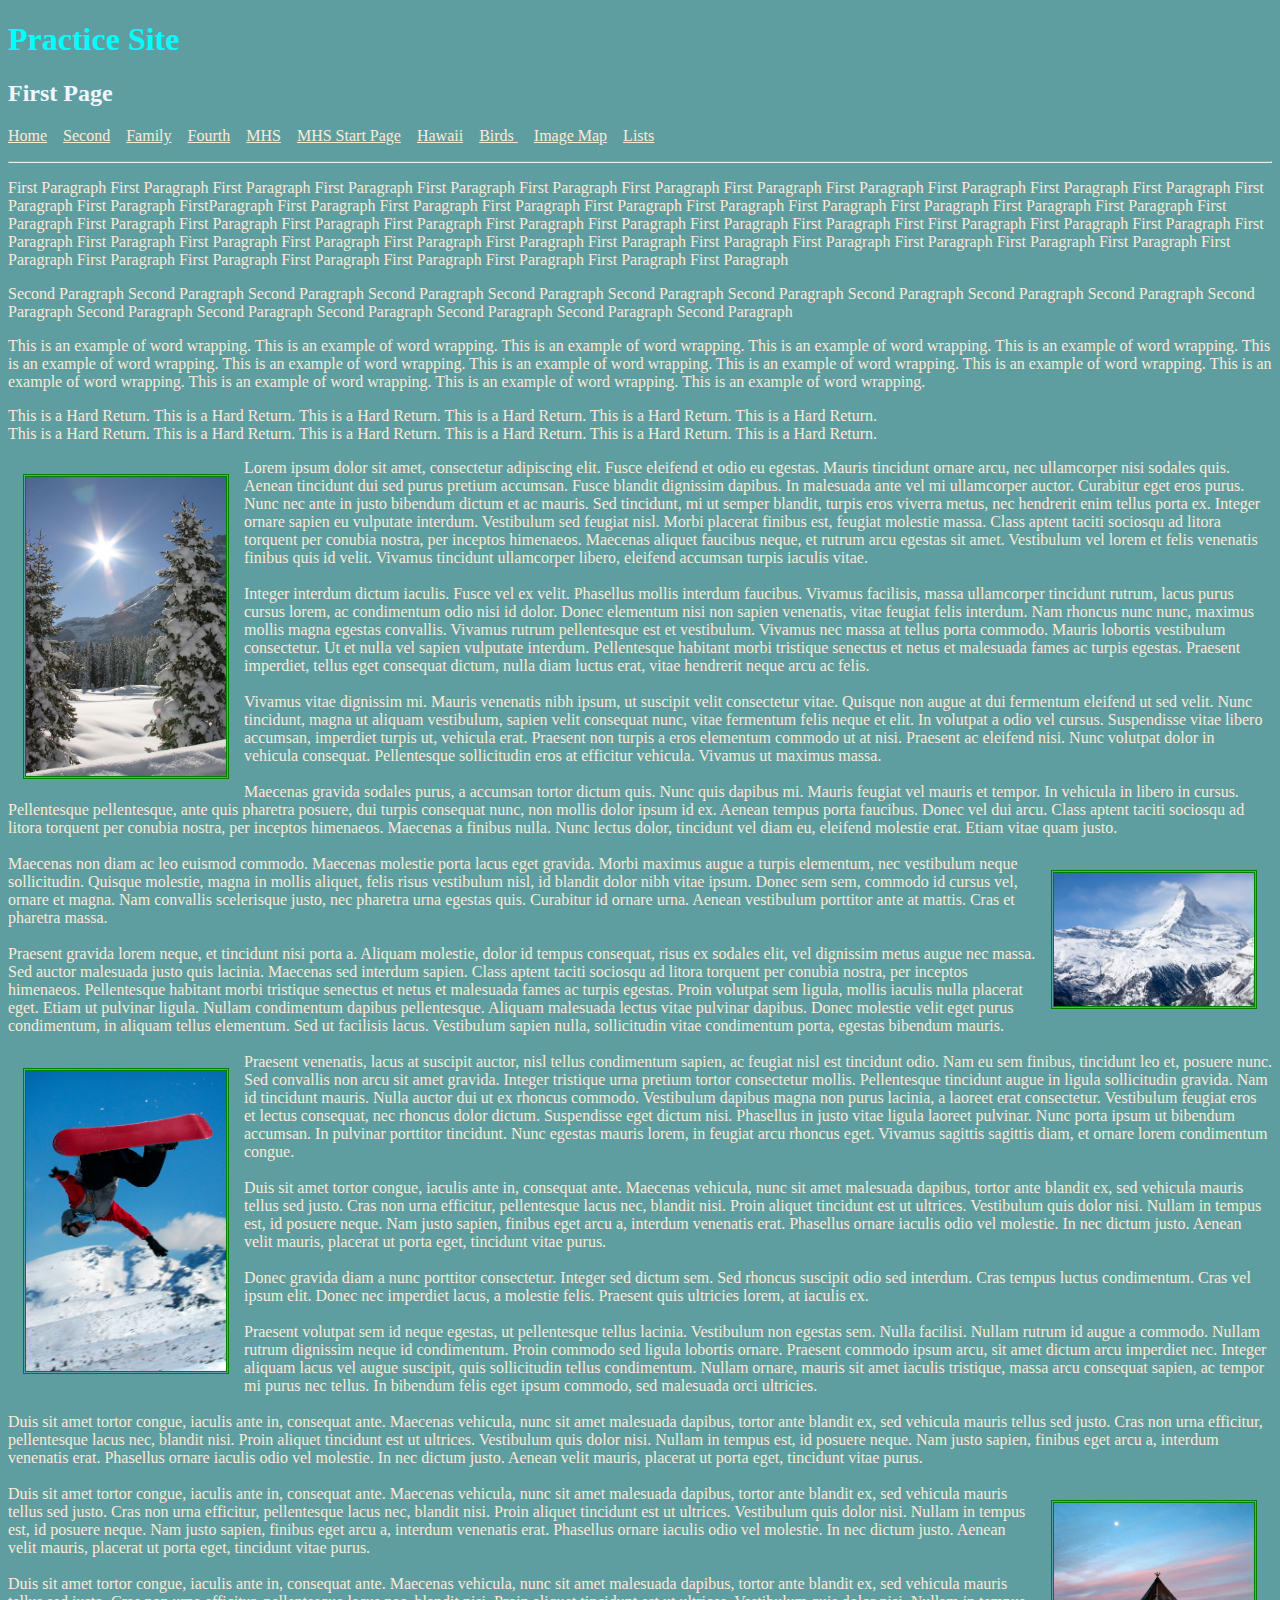
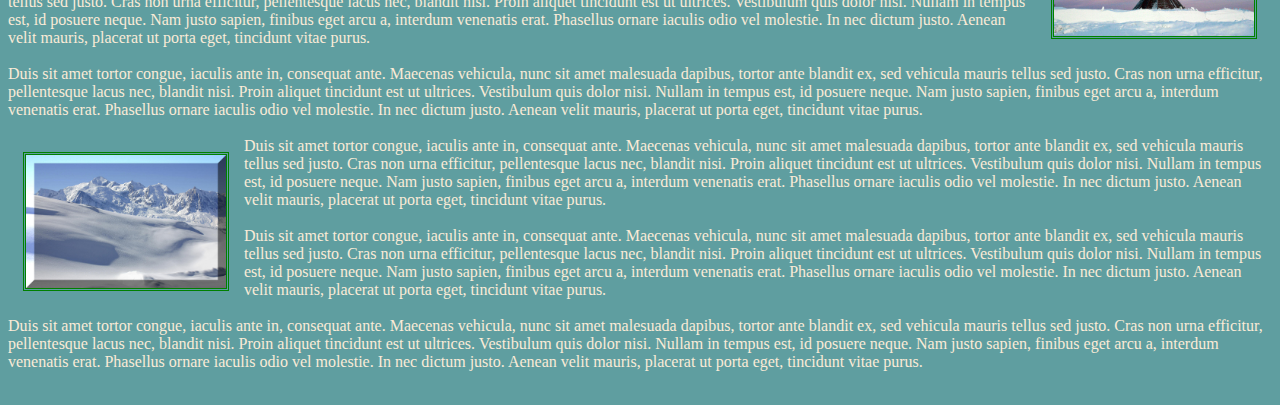
==== commit 69de4726: "Styling" ====
--- a/index.html
+++ b/index.html
@@ -2,6 +2,7 @@
 <html lang="en">
 <head>
     <link rel="stylesheet" type="text/css" href="main.css">
+    <link rel="stylesheet" type="text/css" href="fancyList.css">
     <meta charset="utf-8">
     <title>Home Page</title>
 </head>
--- a/fancyList.css
+++ b/fancyList.css
@@ -0,0 +1,25 @@
+body {
+    background-color: cadetblue;
+    color: antiquewhite;
+}
+
+a {
+    color: inherit;
+}
+
+h1 {
+    color: aqua;
+}
+
+h2 {
+    color: aliceblue;
+}
+
+ol.roman {
+    list-style-type: upper-roman;
+    color: inherit;
+}
+
+ul.star {
+    list-style-image: url("/images2/bullets/yellow-star-animated.gif");
+}